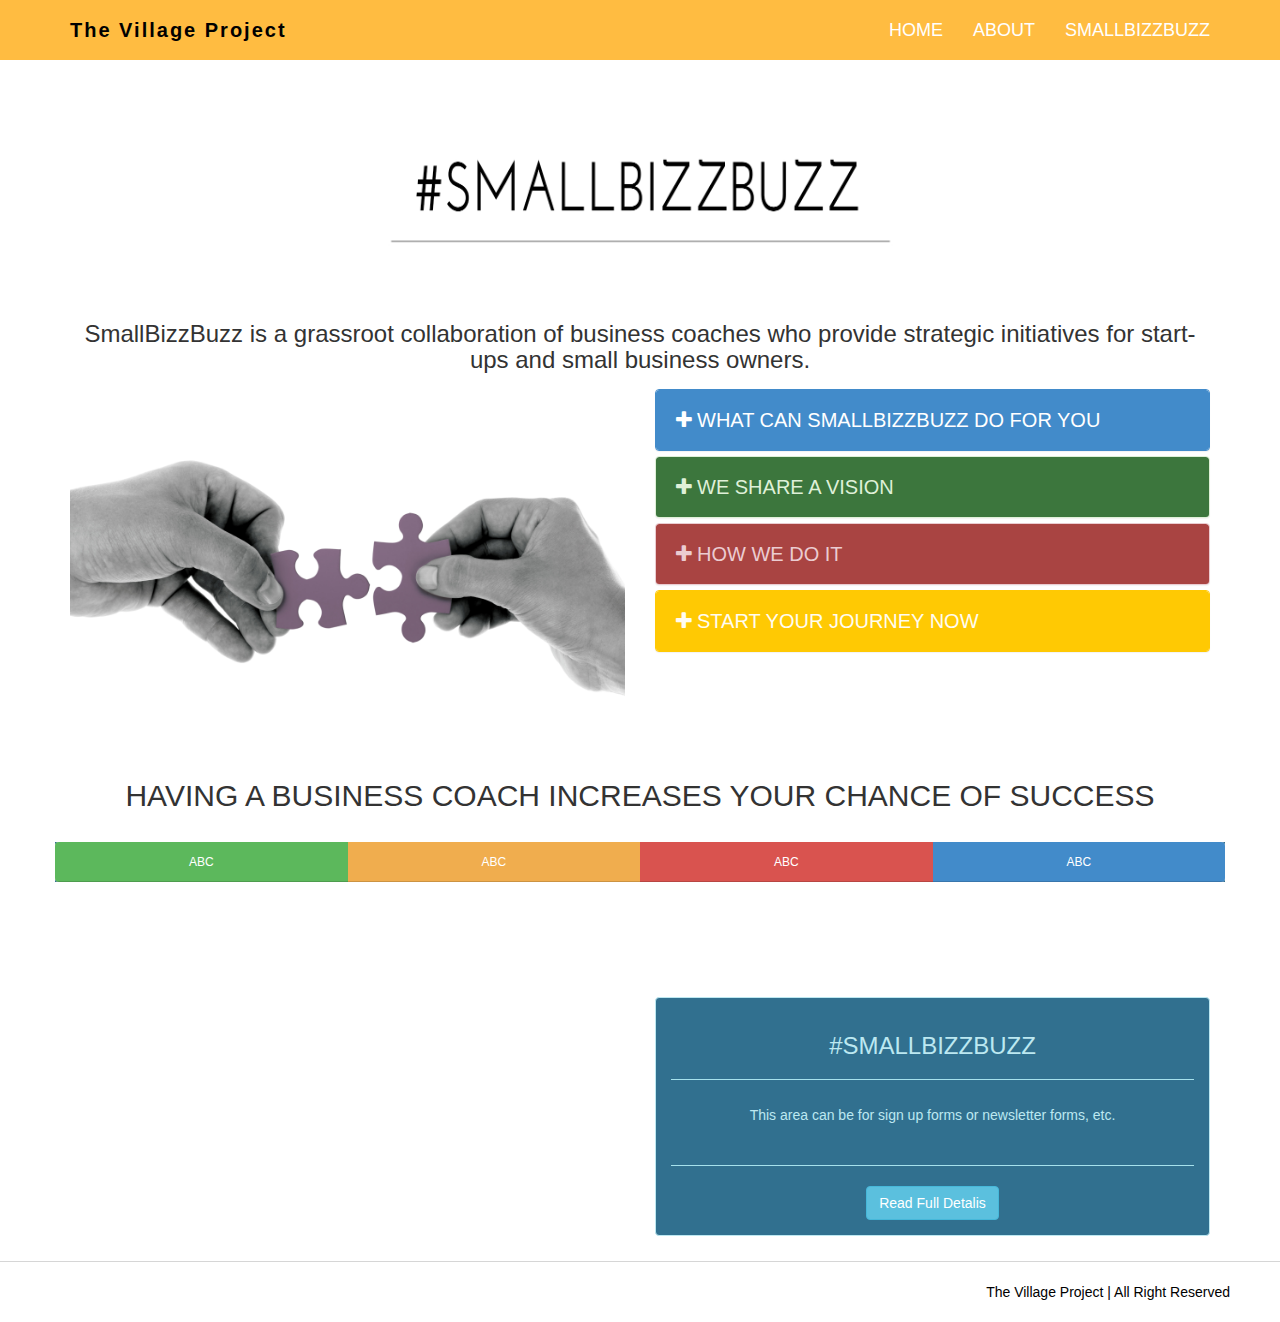
==== smallbizzbuzz.html @ c7dc686a "upload" ====
﻿<!DOCTYPE html>
<!--[if lt IE 7 ]><html class="ie ie6" lang="en"> <![endif]-->
<!--[if IE 7 ]><html class="ie ie7" lang="en"> <![endif]-->
<!--[if IE 8 ]><html class="ie ie8" lang="en"> <![endif]-->
<!--[if (gte IE 9)|!(IE)]><!-->
<html lang="en">
<!--<![endif]-->
<head>
    <meta charset="utf-8">
    <meta name="viewport" content="width=device-width, initial-scale=1, maximum-scale=1">
    <meta name="description" content="">
    <meta name="author" content="">
    <!--[if IE]>
        <meta http-equiv="X-UA-Compatible" content="IE=edge,chrome=1">
        <![endif]-->
    <title>The Village Project</title>
    <!--REQUIRED STYLE SHEETS-->
    <!-- BOOTSTRAP CORE STYLE CSS -->
    <link href="assets/css/bootstrap.css" rel="stylesheet" />
    <!-- FONTAWESOME STYLE CSS -->
    <link href="assets/css/font-awesome.min.css" rel="stylesheet" />
       <!-- CUSTOM STYLE CSS -->
    <link href="assets/css/style.css" rel="stylesheet" />
    <!-- HTML5 shim and Respond.js IE8 support of HTML5 elements and media queries -->
    <!--[if lt IE 9]>
      <script src="https://oss.maxcdn.com/libs/html5shiv/3.7.0/html5shiv.js"></script>
      <script src="https://oss.maxcdn.com/libs/respond.js/1.3.0/respond.min.js"></script>
    <![endif]--></head>
<body>
     <!-- NAV SECTION -->
         <div class="navbar navbar-inverse navbar-fixed-top">

        <div class="container">
            <div class="navbar-header">
                <button type="button" class="navbar-toggle" data-toggle="collapse" data-target=".navbar-collapse">
                    <span class="icon-bar"></span>
                    <span class="icon-bar"></span>
                    <span class="icon-bar"></span>
                </button>
                <a class="navbar-brand" href="index.html">The Village Project</a>
            </div>
            <div class="navbar-collapse collapse">
                <ul class="nav navbar-nav navbar-right">
                    <li><a href="index.html">HOME</a></li>
                    <li><a href="#about">ABOUT</a></li>
                     <li><a href="smallbizzbuzz.html">SMALLBIZZBUZZ</a></li>
                </ul>
            </div>

        </div>
    </div>
     <!--END NAV SECTION -->

    <!--HOME SECTION-->
    <div id="home-sec1">
    <div class="container"  >
        <div class="row text-center">
            <div  class="col-md-12" >
               <!--
                <span class="head-main" >Hello, I M JHON</span>
                <h3 class="head-last col-md-8 col-md-offset-2  col-sm-8 col-sm-offset-2">/ WEB & GRAPHICS DESIGNER /</h3>
				-->

            </div>
        </div>
    </div>

    </div>
     <!--END HOME SECTION-->
      <!--ABOUT SECTION-->
    <section id="about"  >
        <div class="container">
            <div class="row g-pad-bottom ">
               <div class="col-lg-12 col-md-12" align="center">
				   <h3>SmallBizzBuzz is a grassroot collaboration of business coaches who provide strategic initiatives for start-ups and small business owners.</h3>
				</div>
			</div>
               <div class="row g-pad-bottom ">
                  <div class="col-md-6 ">

                 <img src="assets/img/connecting.jpeg" alt="#smallbizzbuzz" class="img-responsive">
            </div>
                 <div class="col-md-6 ">
                    <div class="panel-group" id="accordion">
                    <div class="panel panel-primary">
                        <div class="panel-heading">
                            <h4 class="panel-title panel-title-adjust">
                                <a data-toggle="collapse" data-parent="#accordion" href="#collapseOne">
                                    <i class="fa fa-plus"></i>WHAT CAN SMALLBIZZBUZZ DO FOR YOU
                                </a>
                            </h4>
                        </div>
                        <div id="collapseOne" class="panel-collapse collapse">
                            <div class="panel-body">
                                <h3>Our mission is...</h3>
                                to provide developmental and personalized tools, strategies and actionable advices to aid in the overall performance and success of your business.
                                </div>
                        </div>
                    </div>
                    <div class="panel panel-success">
                        <div class="panel-heading">
                            <h4 class="panel-title panel-title-adjust">
                                <a data-toggle="collapse" data-parent="#accordion" href="#collapseTwo">
                                    <i class="fa fa-plus"></i>WE SHARE A VISION
                                </a>
                            </h4>
                        </div>
                        <div id="collapseTwo" class="panel-collapse collapse">
                            <div class="panel-body">
                                  <h3>SmallBizzBuzz wants to...</h3>
                                extend allegiance, training, support and collaboration with a network of small businesses. Our goal is the same as yours; we want to turn your business vision into success results. 
                            </div>
                        </div>
                    </div>
                    <div class="panel panel-danger">
                        <div class="panel-heading">
                            <h4 class="panel-title panel-title-adjust">
                                <a data-toggle="collapse" data-parent="#accordion" href="#collapseThree">
                                    <i class="fa fa-plus"></i>HOW WE DO IT
                                </a>
                            </h4>
                        </div>
                        <div id="collapseThree" class="panel-collapse collapse">
                            <div class="panel-body">
                                <h3>We have...</h3>
                                created strategies and opportunites to help with Member's success that will keep you ahead of the curve in your disciplanry field. You will have access to fresh and trendy ideas and new technology, and a open exchange of ideas designed to promote learning and feedback for personal and business growth. 
                            </div>
                        </div>
                    </div>
                    <div class="panel panel-default">
                        <div class="panel-heading">
                            <h4 class="panel-title panel-title-adjust">
                                <a data-toggle="collapse" data-parent="#accordion" href="#collapsefour">
                                    <i class="fa fa-plus"></i>START YOUR JOURNEY NOW
                                </a>
                            </h4>
                        </div>
                        <div id="collapsefour" class="panel-collapse collapse">
                            <div class="panel-body">
                                <h3>Membership includes...</h3>
                               <ul>
								   <li>Free initial consultation</li>
								   <li>Unlimited access to tools, strategies and advice</li>
								</ul>
                            </div>
                        </div>
                    </div>

                </div>
                    
                  </div>

          <div class="row text-center g-pad-bottom">

                <div class="col-md-12">
                      <h2>HAVING A BUSINESS COACH INCREASES YOUR CHANCE OF SUCCESS</h2>
                    <br />
                    <div class="alert-info">
                        <div class="progress progress-adjust">
  <div class="progress-bar progress-bar-success" style="width: 25%">
    <div class="skill-div">ABC</div>
    <span class="sr-only">30% Complete (success)</span>
  </div>
  <div class="progress-bar progress-bar-warning" style="width: 25%">
     <div class="skill-div">ABC</div>
    <span class="sr-only">25% Complete (warning)</span>
  </div>
  <div class="progress-bar progress-bar-danger" style="width: 25%">
      <div class="skill-div">ABC</div>
    <span class="sr-only">20% Complete (danger)</span>
  </div>
     <div class="progress-bar progress-bar-primary" style="width: 25%">
      <div class="skill-div">ABC</div>
    <span class="sr-only">15% Complete (danger)</span>
  </div>
</div>
                    </div>


                    </div>


        </div>
        </div>
		</div>
    </section>
    <!--END ABOUT SECTION-->
   <!--PROJECT SECTION-->
    <section id="project" >
        <div class="container">
            <div class="row">
                 <div class="col-md-6" align="center">
                    <img src="assets/img/business.jpeg" class="img-responsive" alt="">
                    </div>
        <div class="col-md-6">
            <div class="alert alert-info text-center">
                          <h3>#SMALLBIZZBUZZ</h3>
                          <hr>
                          <p>
                         This area can be for sign up forms or newsletter forms, etc. 
                        </p>
                          <hr>
                           <a href="#" class="btn btn-info">Read Full Detalis</a>
                        </div>
                    </div>

            </div>

        </div>
    </section>
     <!--END PROJECT SECTION-->
     
    <!--FOOTER SECTION -->
    <div id="footer">
        The Village Project | All Right Reserved

    </div>
    <!-- END FOOTER SECTION -->

    <!-- JAVASCRIPT FILES PLACED AT THE BOTTOM TO REDUCE THE LOADING TIME  -->
    <!-- CORE JQUERY  -->
    <script src="assets/plugins/jquery-1.10.2.js"></script>
    <!-- BOOTSTRAP CORE SCRIPT   -->
    <script src="assets/plugins/bootstrap.min.js"></script>
    <!-- CUSTOM SCRIPTS -->
    <script src="assets/js/custom.js"></script>

</body>
</html>
---- assets/css/style.css ----
﻿
/*=============================================================
    Authour URI: www.binarytheme.com
    License: Commons Attribution 3.0

    http://creativecommons.org/licenses/by/3.0/

    100% To use For Personal And Commercial Use.
    IN EXCHANGE JUST GIVE US CREDITS AND TELL YOUR FRIENDS ABOUT US

    ========================================================  */


/*=======================================
    GENERAL STYLES
==================================================*/

body {
    font-size:14px;


}

h1, h2, h3, h4, h5, h6 {
    font-family:'Open Sans', sans-serif;

}
h4 {
     line-height:30px;
}


.text-center {
    text-align:center;
}


p {
    font-weight:300;
    line-height:30px;
    padding-bottom:15px;
}

section {
    padding-top:100px;
    padding-bottom:5px;
}
.g-pad-bottom {
    padding-bottom:5px;
}

.form-control {
        background-color: rgba(255, 255, 255, 0);
}
/* ===========================================================
   NAVBAR CHANGES
   ============================================================*/
.navbar {
	font-size: 18px;
	-webkit-transition: all 0.6s ease-out;
    -moz-transition: all 0.6s ease-out;
    -o-transition: all 0.6s ease-out;
    -ms-transition: all 0.6s ease-out;
    transition: all 0.6s ease-out;
}

.navbar.scrolled {
    background: rgb(90, 45, 69); //IE
    background: rgba(0, 0, 0, 0.78); //NON-IE
}

.navbar-inverse {
background: #FFBC41;
	backface-opacity; 0.3;
min-height: 60px;
padding-top: 5px;

}

.navbar-inverse .navbar-nav > .active > a {
	background: #ffffff;
}

.navbar-inverse .navbar-brand {
	color: #000;
	font-weight: bold;
	font-size: 20px;
    font-weight:600;
	letter-spacing: 2px;
}
.navbar-inverse :hover .navbar-brand:hover {
	color: #fff;
}
.navbar-inverse .navbar-nav > li > a {
color: #fff;
}
.navbar-inverse {
border-color:transparent;
}
.navbar-inverse .navbar-collapse, .navbar-inverse .navbar-form {
border-color: #000;
}

.navbar-inverse .navbar-nav > li > a:hover, .navbar-inverse .navbar-nav > li > a:focus {
color: #000;
}
.navbar-toggle {
    background-color: black;
}

/*=======================================
    HOME SECTION STYLES
==================================================*/



#home-sec {


background: url(../img/logo.jpg) no-repeat;
background-attachment:inherit;
background-position: center;
-webkit-background-size: contain;
-moz-background-size: contain;
-o-background-size: contain;
background-size:contain;
width: 100%;
display:flex;
height: auto;
 padding-top:300px;
   min-height:500;
    color:#fff;
margin-top: 50px;
	margin-bottom: -100px;
}
#home-sec1 {


background: url(../img/smallbizzbuzz.jpg) no-repeat;
background-attachment:inherit;
background-position: center;
-webkit-background-size: contain;
-moz-background-size: contain;
-o-background-size: contain;
background-size:contain;
width: 100%;
display:flex;
height: auto;
 padding-top:300px;
   min-height:500;
    color:#fff;
margin-top: 50px;
	margin-bottom: -150px;
}

.head-main {
    font-size:80px ;
    font-weight:900;
    padding: 100px;
    text-transform:uppercase;

}

.head-last {
     margin-top:70px;
    font-size:25px ;
    font-weight:900;
    padding:5px 20px 20px 20px;
    padding:5px;
}

/*=======================================
    SKILL BAR STYLES
==================================================*/


.progress-adjust {
    height: 10px;
     margin-bottom: 0px;
}
.skill-div {
    margin-top:10px;
}

.progress {
    min-height:40px;
}

/* ===========================================================
    INTRO /ABOUT
   ============================================================*/
.panel-title-adjust{
font-size: 20px;
padding: 5px;
}

    .panel-title-adjust a:hover {
        text-decoration:none;
    }
.panel-title-adjust i {
        padding-right:5px;
    }
/*=======================================
    TESTIMONIAL STYLES
==================================================*/

#carousel-example {
    margin:20px;

}
.slide-custom {
    min-height:200px;
    padding:20px;
    line-height:30px;
}

.user-img {
border: 2px solid #000;
overflow: hidden;
border-radius: 50%;
display: inline-block;
}

.img-u {
   max-height: 90px;
max-width: 90px;
}

.c-set {
    font-style: italic;
font-size: 20px;
padding: 15px;
}
#testimonial {


background: url(../img/home.jpg) no-repeat 50% 50%;
background-attachment: fixed;
-webkit-background-size: cover;
-moz-background-size: cover;
-o-background-size: cover;
background-size: cover;
width: 100%;
display: block;
height: auto;
   min-height:200px;
    color:#fff;
}
/* ===========================================================
   PRICING STYLE
   ============================================================*/
.plan {
padding: 0 0 15px 0;
margin: 30px 0px;
list-style: none;
text-align: center;
}

.active-plan-price {
    -webkit-transform: scale(1.1);
-moz-transform: scale(1.1);
-ms-transform: scale(1.1);
-o-transform: scale(1.1);
transform: scale(1.1);
}
.plan li {
padding: 15px 0px;
font-size: 16px;
border-bottom: 1px dotted #e1e1e1;
}

.round-body {
display: table;
width: 135px;
height: 135px;
margin: 0 auto 14px auto;
border: 3px solid #000;
border-radius: 100%;
}
.price-main {
display: table-cell;
font-size: 28px;
font-weight: bold;
text-transform: uppercase;
vertical-align: middle;
}
.price-Unit {
display: block;
}

small {
    font-size:10px!important;
    font-weight:normal;
}
/*=======================================
    Contact STYLES
==================================================*/
.qry {
    background-color: #F3F3F3;
}
.cnt {
width: 100%;
min-height: 350px;
border: 1px solid #e1e1e1;
}
.add {
    color:#000;
    font-size:25px;
    font-weight:900;
    padding:20px 10px 20px 5px;
}
/*=======================================
    FOOTER STYLES
==================================================*/


#footer {
background-color: #FFFFFF;
color: #000;
padding: 20px 50px 20px 50px;
text-align: right;
border-top: 1px solid #d6d6d6;
}


/*=======================================
    MEDIA QUERIES

    ==================================================*/

@media all and (max-width:640px) and (min-width:381px) {
    .head-main {
        font-size:28px ;
    }
}
@media all and (max-width:381px) and (min-width:200px) {
    .head-main {
        font-size:28px ;
    }
}
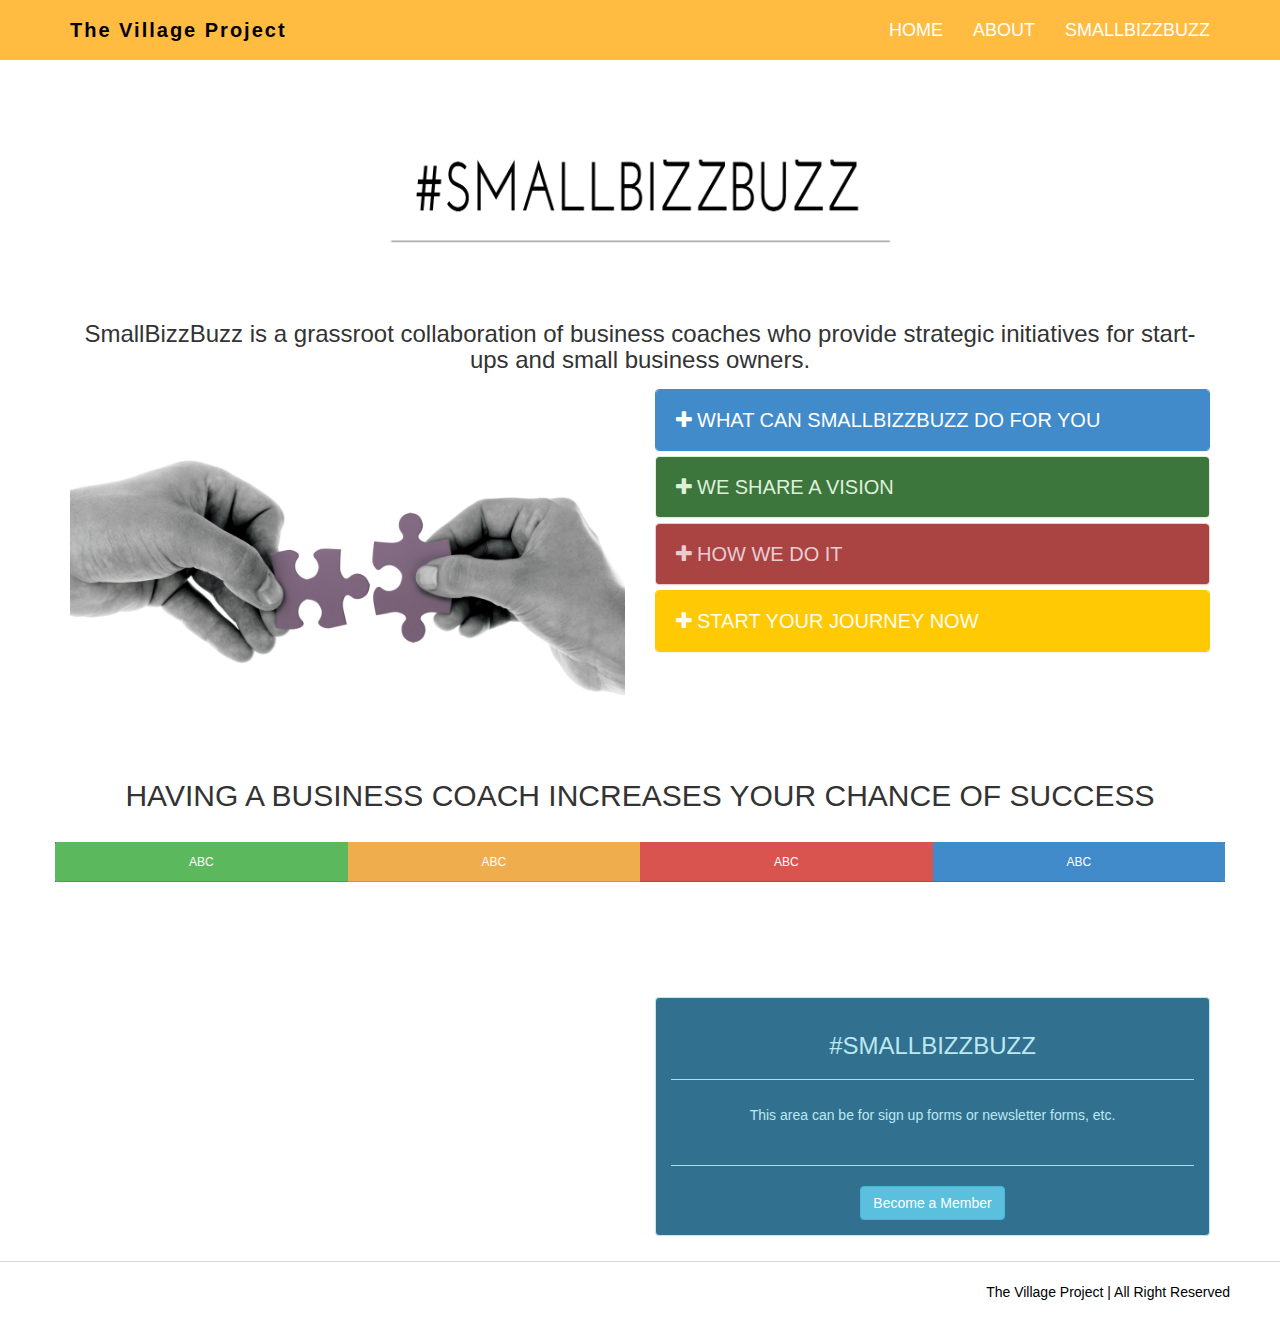
==== commit d05a607f: "button info" ====
--- a/smallbizzbuzz.html
+++ b/smallbizzbuzz.html
@@ -108,7 +108,7 @@
                         <div id="collapseTwo" class="panel-collapse collapse">
                             <div class="panel-body">
                                   <h3>SmallBizzBuzz wants to...</h3>
-                                extend allegiance, training, support and collaboration with a network of small businesses. Our goal is the same as yours; we want to turn your business vision into success results. 
+                                extend allegiance, training, support and collaboration with a network of small businesses. Our goal is the same as yours; we want to turn your business vision into success results.
                             </div>
                         </div>
                     </div>
@@ -123,7 +123,7 @@
                         <div id="collapseThree" class="panel-collapse collapse">
                             <div class="panel-body">
                                 <h3>We have...</h3>
-                                created strategies and opportunites to help with Member's success that will keep you ahead of the curve in your disciplanry field. You will have access to fresh and trendy ideas and new technology, and a open exchange of ideas designed to promote learning and feedback for personal and business growth. 
+                                created strategies and opportunites to help with Member's success that will keep you ahead of the curve in your disciplanry field. You will have access to fresh and trendy ideas and new technology, and a open exchange of ideas designed to promote learning and feedback for personal and business growth.
                             </div>
                         </div>
                     </div>
@@ -147,7 +147,7 @@
                     </div>
 
                 </div>
-                    
+
                   </div>
 
           <div class="row text-center g-pad-bottom">
@@ -197,10 +197,10 @@
                           <h3>#SMALLBIZZBUZZ</h3>
                           <hr>
                           <p>
-                         This area can be for sign up forms or newsletter forms, etc. 
+                         This area can be for sign up forms or newsletter forms, etc.
                         </p>
                           <hr>
-                           <a href="#" class="btn btn-info">Read Full Detalis</a>
+                           <a href="#" class="btn btn-info">Become a Member</a>
                         </div>
                     </div>
 
@@ -209,7 +209,7 @@
         </div>
     </section>
      <!--END PROJECT SECTION-->
-     
+
     <!--FOOTER SECTION -->
     <div id="footer">
         The Village Project | All Right Reserved
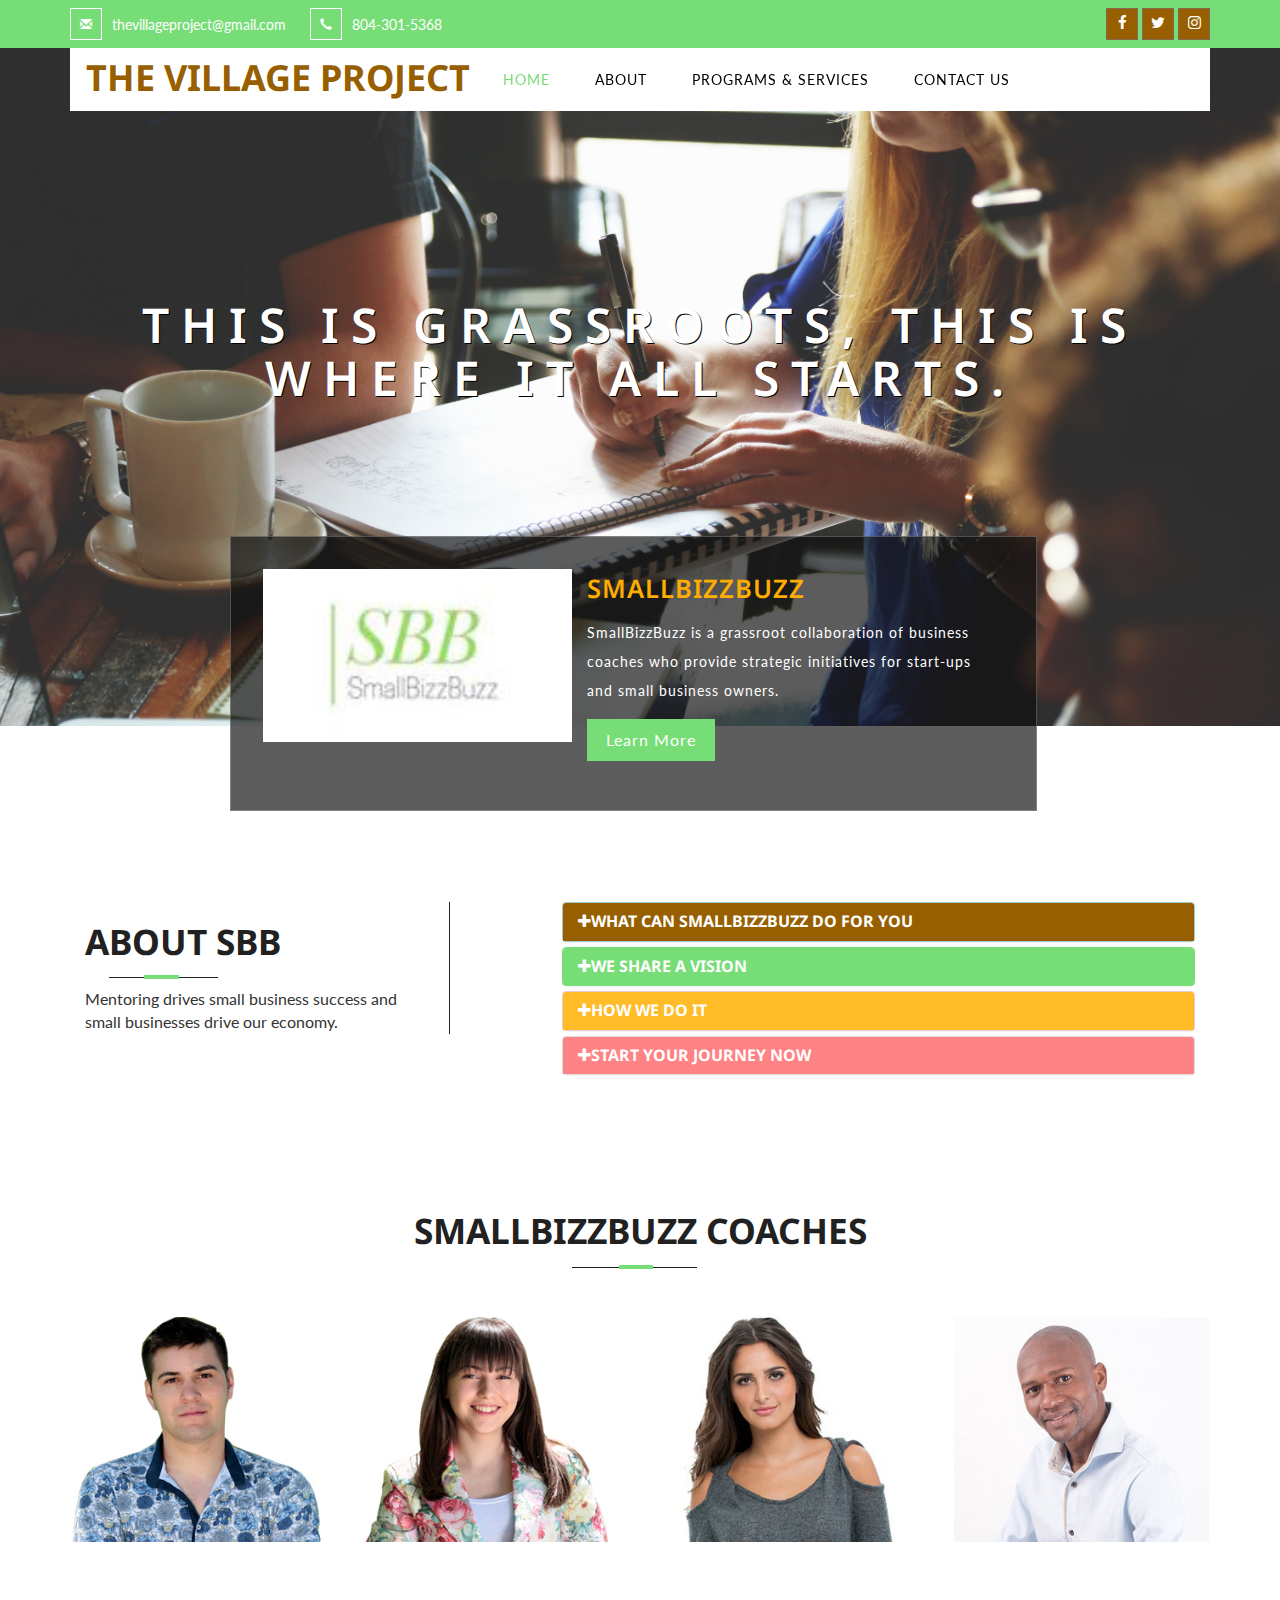
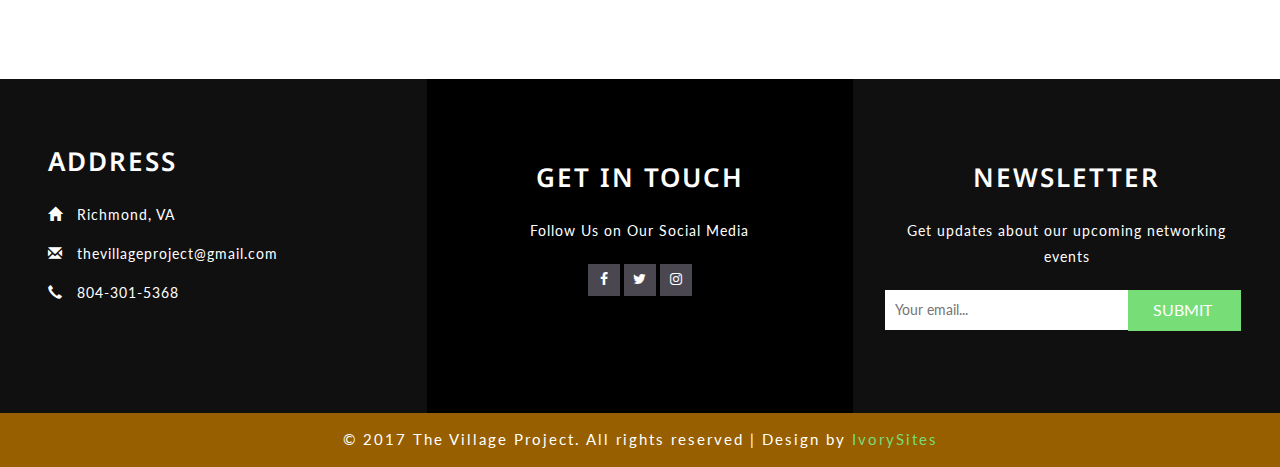
==== commit 03e24de8: "upload new files" ====
--- a/smallbizzbuzz.html
+++ b/smallbizzbuzz.html
@@ -1,87 +1,132 @@
-﻿<!DOCTYPE html>
-<!--[if lt IE 7 ]><html class="ie ie6" lang="en"> <![endif]-->
-<!--[if IE 7 ]><html class="ie ie7" lang="en"> <![endif]-->
-<!--[if IE 8 ]><html class="ie ie8" lang="en"> <![endif]-->
-<!--[if (gte IE 9)|!(IE)]><!-->
-<html lang="en">
-<!--<![endif]-->
+<!--
+Author: W3layouts
+Author URL: http://w3layouts.com
+License: Creative Commons Attribution 3.0 Unported
+License URL: http://creativecommons.org/licenses/by/3.0/
+-->
+<!DOCTYPE html>
+<html lang="zxx">
+
 <head>
-    <meta charset="utf-8">
-    <meta name="viewport" content="width=device-width, initial-scale=1, maximum-scale=1">
-    <meta name="description" content="">
-    <meta name="author" content="">
-    <!--[if IE]>
-        <meta http-equiv="X-UA-Compatible" content="IE=edge,chrome=1">
-        <![endif]-->
-    <title>The Village Project</title>
-    <!--REQUIRED STYLE SHEETS-->
-    <!-- BOOTSTRAP CORE STYLE CSS -->
-    <link href="assets/css/bootstrap.css" rel="stylesheet" />
-    <!-- FONTAWESOME STYLE CSS -->
-    <link href="assets/css/font-awesome.min.css" rel="stylesheet" />
-       <!-- CUSTOM STYLE CSS -->
-    <link href="assets/css/style.css" rel="stylesheet" />
-    <!-- HTML5 shim and Respond.js IE8 support of HTML5 elements and media queries -->
-    <!--[if lt IE 9]>
-      <script src="https://oss.maxcdn.com/libs/html5shiv/3.7.0/html5shiv.js"></script>
-      <script src="https://oss.maxcdn.com/libs/respond.js/1.3.0/respond.min.js"></script>
-    <![endif]--></head>
+<title>SmallBizzBuzz</title>
+<!-- for-mobile-apps -->
+<meta name="viewport" content="width=device-width, initial-scale=1">
+<meta http-equiv="Content-Type" content="text/html; charset=utf-8" />
+<meta name="keywords" content="The Village Project SmallBizzBuzz Small Bizz Buzz" />
+<script type="application/x-javascript"> addEventListener("load", function() { setTimeout(hideURLbar, 0); }, false);
+		function hideURLbar(){ window.scrollTo(0,1); } </script>
+<!-- //for-mobile-apps -->
+<link href="css/bootstrap.css" rel="stylesheet" type="text/css" media="all" />
+<link href="css/lsb.css" rel="stylesheet" type="text/css">
+<link href="css/style.css" rel="stylesheet" type="text/css" media="all" />
+<link href="css/font-awesome.css" rel="stylesheet"> 
+<link href="//fonts.googleapis.com/css?family=Noto+Sans:400,400i,700,700i" rel="stylesheet">
+<link href="//fonts.googleapis.com/css?family=Lato:400,100,100italic,300,300italic,400italic,700,700italic,900,900italic" rel="stylesheet" type="text/css">
+
+
+</head>
 <body>
-     <!-- NAV SECTION -->
-         <div class="navbar navbar-inverse navbar-fixed-top">
-
-        <div class="container">
-            <div class="navbar-header">
-                <button type="button" class="navbar-toggle" data-toggle="collapse" data-target=".navbar-collapse">
-                    <span class="icon-bar"></span>
-                    <span class="icon-bar"></span>
-                    <span class="icon-bar"></span>
-                </button>
-                <a class="navbar-brand" href="index.html">The Village Project</a>
-            </div>
-            <div class="navbar-collapse collapse">
-                <ul class="nav navbar-nav navbar-right">
-                    <li><a href="index.html">HOME</a></li>
-                    <li><a href="#about">ABOUT</a></li>
-                     <li><a href="smallbizzbuzz.html">SMALLBIZZBUZZ</a></li>
-                </ul>
-            </div>
-
-        </div>
-    </div>
-     <!--END NAV SECTION -->
-
-    <!--HOME SECTION-->
-    <div id="home-sec1">
-    <div class="container"  >
-        <div class="row text-center">
-            <div  class="col-md-12" >
-               <!--
-                <span class="head-main" >Hello, I M JHON</span>
-                <h3 class="head-last col-md-8 col-md-offset-2  col-sm-8 col-sm-offset-2">/ WEB & GRAPHICS DESIGNER /</h3>
-				-->
-
-            </div>
-        </div>
-    </div>
-
-    </div>
-     <!--END HOME SECTION-->
-      <!--ABOUT SECTION-->
-    <section id="about"  >
-        <div class="container">
-            <div class="row g-pad-bottom ">
-               <div class="col-lg-12 col-md-12" align="center">
-				   <h3>SmallBizzBuzz is a grassroot collaboration of business coaches who provide strategic initiatives for start-ups and small business owners.</h3>
-				</div>
-			</div>
-               <div class="row g-pad-bottom ">
-                  <div class="col-md-6 ">
-
-                 <img src="assets/img/connecting.jpeg" alt="#smallbizzbuzz" class="img-responsive">
-            </div>
-                 <div class="col-md-6 ">
-                    <div class="panel-group" id="accordion">
+<!-- header -->
+<div class="header-w3l-agile">
+	<div class="container">
+		<div class="header_left">
+			<ul>
+				<li><a href="mailto:woodymonet@gmail.com"><span class="glyphicon glyphicon-envelope" aria-hidden="true"></span>thevillageproject@gmail.com</a></li>
+				<li><span class="glyphicon glyphicon-earphone" aria-hidden="true"></span>804-301-5368</li>
+			</ul>
+		</div>
+		<div class="header_right">
+		      <div class="w3ls-social-icons">
+					<a class="facebook" href="#"><i class="fa fa-facebook"></i></a>
+					<a class="twitter" href="https://twitter.com/TheVillagePJ"><i class="fa fa-twitter"></i></a>
+					<a class="tumblr" href="#"><i class="fa fa-instagram"></i></a>
+				</div>
+
+		</div>
+		<div class="clearfix"></div>
+	</div>
+</div>
+<!-- //header -->
+<!-- banner -->
+<div class="banner-w3ls2">
+	<div class="container">
+		<div class="header-nav">
+			<nav class="navbar navbar-default">
+					<div class="navbar-header">
+						<button type="button" class="navbar-toggle" data-toggle="collapse" data-target="#bs-example-navbar-collapse-1">
+							<span class="sr-only">Toggle navigation</span>
+							<span class="icon-bar"></span>
+							<span class="icon-bar"></span>
+							<span class="icon-bar"></span>
+						</button>
+						<h1>The Village Project</p></h1>
+					</div>
+					<!-- navbar-header -->
+					<div class="collapse navbar-collapse" id="bs-example-navbar-collapse-1">
+						<ul class="nav navbar-nav navbar-right">
+							<li><a href="index.html" class="hvr-underline-from-center active">Home</a></li>
+							<li><a href="#about" class="hvr-underline-from-center scroll">About</a></li>
+							<li><a href="smallbizzbuzz.html" class="hvr-underline-from-center scroll">Programs & Services</a></li>
+							<li><a href="index.html#contact" class="hvr-underline-from-center scroll">Contact Us</a></li>
+						</ul>
+					</div>
+					<div class="clearfix"> </div>	
+				</nav>
+
+		</div>
+		<div class="clearfix"></div>
+		<h2 class="wthree-title">This is grassroots, This is where it all starts.</h2>
+		<div class="banner-info">
+			<div  id="top" class="callbacks_container">
+					<li>
+						<div class="col-md-5 ban-left">
+							<img class="img-responsive" src="images/SBBlogo.jpg" alt="smallbizzbuzz"/>
+						</div>
+						<div class="col-md-7 ban-right">
+							<h3>SMALLBIZZBUZZ</h3>
+							<p>SmallBizzBuzz is a grassroot collaboration of business coaches who provide strategic initiatives for start-ups and small business owners.</p>
+							<a href="#" data-toggle="modal" data-target="#myModal" >Learn More</a>
+						</div>
+						<div class="clearfix"></div>
+					</li>
+			</div>
+		</div>
+	</div>
+</div>
+<!-- //banner -->
+<!-- bootstrap-pop-up -->
+	<div class="modal video-modal fade" id="myModal" tabindex="-1" role="dialog" aria-labelledby="myModal">
+		<div class="modal-dialog" role="document">
+			<div class="modal-content">
+				<div class="modal-header">
+					
+					<button type="button" class="close" data-dismiss="modal" aria-label="Close"><span aria-hidden="true">&times;</span></button>						
+				</div>
+				<section>
+					<div class="modal-body">
+					       <h3 class="agileinfo_sign">SmallBizzBuzz</h3>	
+						<img src="images/bizzstatistics.jpg" alt=" " class="img-responsive" />
+						</div>
+				</section>
+			</div>
+		</div>
+	</div>
+<!-- //bootstrap-pop-up -->
+											
+
+<!-- about -->
+<div class="about" id="about">
+		<div class="container">
+			<div class="col-md-4 agileits_about_left">
+				<div class="title-agileits1">
+                    <h3>About SBB</h3> 
+					<p>Mentoring drives small business success and small businesses drive our economy.</p>
+			   </div>
+				
+			</div>
+			
+			<div class="col-md-8 agileits_about_right">
+				<div class="panel-group" id="accordion">
                     <div class="panel panel-primary">
                         <div class="panel-heading">
                             <h4 class="panel-title panel-title-adjust">
@@ -108,7 +153,7 @@
                         <div id="collapseTwo" class="panel-collapse collapse">
                             <div class="panel-body">
                                   <h3>SmallBizzBuzz wants to...</h3>
-                                extend allegiance, training, support and collaboration with a network of small businesses. Our goal is the same as yours; we want to turn your business vision into success results.
+                                extend allegiance, training, support and collaboration with a network of small businesses. Our goal is the same as yours; we want to turn your business vision into success results. 
                             </div>
                         </div>
                     </div>
@@ -123,7 +168,7 @@
                         <div id="collapseThree" class="panel-collapse collapse">
                             <div class="panel-body">
                                 <h3>We have...</h3>
-                                created strategies and opportunites to help with Member's success that will keep you ahead of the curve in your disciplanry field. You will have access to fresh and trendy ideas and new technology, and a open exchange of ideas designed to promote learning and feedback for personal and business growth.
+                                created strategies and opportunites to help with Member's success that will keep you ahead of the curve in your disciplanry field. You will have access to fresh and trendy ideas and new technology, and a open exchange of ideas designed to promote learning and feedback for personal and business growth. 
                             </div>
                         </div>
                     </div>
@@ -148,82 +193,640 @@
 
                 </div>
 
-                  </div>
-
-          <div class="row text-center g-pad-bottom">
-
-                <div class="col-md-12">
-                      <h2>HAVING A BUSINESS COACH INCREASES YOUR CHANCE OF SUCCESS</h2>
-                    <br />
-                    <div class="alert-info">
-                        <div class="progress progress-adjust">
-  <div class="progress-bar progress-bar-success" style="width: 25%">
-    <div class="skill-div">ABC</div>
-    <span class="sr-only">30% Complete (success)</span>
-  </div>
-  <div class="progress-bar progress-bar-warning" style="width: 25%">
-     <div class="skill-div">ABC</div>
-    <span class="sr-only">25% Complete (warning)</span>
-  </div>
-  <div class="progress-bar progress-bar-danger" style="width: 25%">
-      <div class="skill-div">ABC</div>
-    <span class="sr-only">20% Complete (danger)</span>
-  </div>
-     <div class="progress-bar progress-bar-primary" style="width: 25%">
-      <div class="skill-div">ABC</div>
-    <span class="sr-only">15% Complete (danger)</span>
-  </div>
+            </div>
+			</div>
+			<div class="clearfix"> </div>
+		</div>
+
+
+<!-- //about -->
+<!-- content -->
+<div class="content-counter">
+	<div class="container">
+		<div class="title-agileits">
+                    <h3>SmallBizzBuzz Coaches</h3> 
+			   </div>
+			<div class="agileits_w3layouts">
+				<div class="col-md-3 team-grids wow fadeInUp animated" data-wow-delay=".5s">
+					<h5>Monet<span>Woody</span></h5>
+					<p>Business Coach</p>
+					<div class="social-bnr-agileits about-agile">
+						<ul>
+							<li><a href="#"><i class="fa fa-facebook" aria-hidden="true"></i></a></li>
+							<li><a href="#"><i class="fa fa-twitter" aria-hidden="true"></i></a></li>
+							<li><a href="#"><i class="fa fa-google-plus" aria-hidden="true"></i></a></li>
+							<li><a href="#"><i class="fa fa-linkedin" aria-hidden="true"></i></a></li>					
+						</ul>
+					</div>
+					<div class="team-img">
+						<img src="images/t1.jpg" alt="">
+					</div>
+				</div>
+				<div class="col-md-3 team-grids team-mdl wow fadeInUp animated" data-wow-delay=".5s">
+					<h5>Ivory<span>Martin</span></h5>
+					<p>Web Developer</p>
+					<div class="social-bnr-agileits about-agile">
+						<ul>
+							<li><a href="#"><i class="fa fa-facebook" aria-hidden="true"></i></a></li>
+							<li><a href="#"><i class="fa fa-twitter" aria-hidden="true"></i></a></li>
+							<li><a href="#"><i class="fa fa-google-plus" aria-hidden="true"></i></a></li>
+							<li><a href="#"><i class="fa fa-linkedin" aria-hidden="true"></i></a></li>					
+						</ul>
+					</div>
+					<div class="team-img">
+						<img src="images/t2.jpg" alt="">
+					</div>
+				</div>
+				<div class="col-md-3 team-grids team-mdl1 wow fadeInUp animated" data-wow-delay=".5s">
+					<h5>Tonya<span>LastName</span></h5>
+					<p>Financial Advisor</p>
+					<div class="social-bnr-agileits about-agile">
+						<ul>
+							<li><a href="#"><i class="fa fa-facebook" aria-hidden="true"></i></a></li>
+							<li><a href="#"><i class="fa fa-twitter" aria-hidden="true"></i></a></li>
+							<li><a href="#"><i class="fa fa-google-plus" aria-hidden="true"></i></a></li>
+							<li><a href="#"><i class="fa fa-linkedin" aria-hidden="true"></i></a></li>					
+						</ul>
+					</div>
+					<div class="team-img">
+						<img src="images/t3.jpg" alt="">
+					</div>
+				</div>
+				<div class="col-md-3 team-grids wow fadeInUp animated" data-wow-delay=".5s">
+					<h5>John<span>Doe</span></h5>
+				    <p>Videographer</p>
+					<div class="social-bnr-agileits about-agile">
+						<ul>
+							<li><a href="#"><i class="fa fa-facebook" aria-hidden="true"></i></a></li>
+							<li><a href="#"><i class="fa fa-twitter" aria-hidden="true"></i></a></li>
+							<li><a href="#"><i class="fa fa-google-plus" aria-hidden="true"></i></a></li>
+							<li><a href="#"><i class="fa fa-linkedin" aria-hidden="true"></i></a></li>					
+						</ul>
+					</div>
+					<div class="team-img">
+						<img src="images/t4.jpg" alt="">
+					</div>
+				</div>
+				<div class="clearfix"> </div>
+			</div>
+	</div>
 </div>
+<!-- //content -->
+	<!--team 
+	<div class="team" id="team">
+		<div class="container">
+			<div class="title-agileits">
+                    <h3>Studies</h3> 
+			   </div>
+			
+				<div class="clearfix"> </div>
+			</div>
+		</div>
+	</div>	
+	<!--//team-->	
+
+<!-- content 
+<div id="programs" class="process-agileits">
+	<div class="container">
+			<div class="title-agileits">
+                 <h3 class="w3l-agile">#SMALLBIZZBUZZ</h3> 
+			</div>
+		<div class="process_grids">
+			<div class="col-md-6 process_left">
+				<div class="port-2 effect-1">
+                	<div class="image-box">
+                    	<img class="img-responsive" src="images/bizz.jpg" alt="Image-1">
                     </div>
-
-
+                    <div class="text-desc">
+                        <p>Stay Connected For SmallBizzBuzz events in your area.</p>
                     </div>
-
-
-        </div>
-        </div>
-		</div>
-    </section>
-    <!--END ABOUT SECTION-->
-   <!--PROJECT SECTION-->
-    <section id="project" >
-        <div class="container">
-            <div class="row">
-                 <div class="col-md-6" align="center">
-                    <img src="assets/img/business.jpeg" class="img-responsive" alt="">
-                    </div>
-        <div class="col-md-6">
-            <div class="alert alert-info text-center">
-                          <h3>#SMALLBIZZBUZZ</h3>
-                          <hr>
-                          <p>
-                         This area can be for sign up forms or newsletter forms, etc.
-                        </p>
-                          <hr>
-                           <a href="#" class="btn btn-info">Become a Member</a>
-                        </div>
-                    </div>
-
-            </div>
-
-        </div>
-    </section>
-     <!--END PROJECT SECTION-->
-
-    <!--FOOTER SECTION -->
-    <div id="footer">
-        The Village Project | All Right Reserved
-
-    </div>
-    <!-- END FOOTER SECTION -->
-
-    <!-- JAVASCRIPT FILES PLACED AT THE BOTTOM TO REDUCE THE LOADING TIME  -->
-    <!-- CORE JQUERY  -->
-    <script src="assets/plugins/jquery-1.10.2.js"></script>
-    <!-- BOOTSTRAP CORE SCRIPT   -->
-    <script src="assets/plugins/bootstrap.min.js"></script>
-    <!-- CUSTOM SCRIPTS -->
-    <script src="assets/js/custom.js"></script>
-
+                </div>
+			</div>
+				<div class="col-md-6 process-one">
+							<p>As a small business owner, there is a desire for independence and a strong sense of self-confidence. However, one may be inclined to take on all of the complexities, obstacles and challenges that can prevent a business from succeeding.</p>
+							<a href="smallbizzbuzz.html" class="donate">Learn More</a>
+					
+					</div>
+					<div class="clearfix"></div>
+				</div>
+			<div class="modal fade" id="myModal5" tabindex="-1" role="dialog" >
+							<div class="modal-dialog">
+							<!-- Modal content
+								<div class="modal-content">
+									<div class="modal-header">
+										<button type="button" class="close" data-dismiss="modal">&times;</button>
+											<h4>Donate Now</h4>
+										<div class="donate_form_w3l">
+										     <h5>How much would you like to donate?</h5>
+												  <form action="#" method="post">
+										        <ul class="infor">
+														<li><label><input type="radio" name="dollar" value="$10" checked=""> $10.00</label></li>
+														<li><label><input type="radio" name="dollar" value="$15"> $20.00  </label></li>
+														<li><label><input type="radio" name="dollar" value="$20"> $40.00 </label></li>
+														<li><label><input type="radio" name="dollar" value="$25"> $50.00 </label></li>
+														
+													</ul>
+													  <div class="col-md-6 form-one">
+														<p>User Name </p>
+														<input type="text" name="Name" required="">
+														<p>User Email </p>
+														<input type="text" name="Email" required="">
+													  </div>
+													   <div class="col-md-6 form-one two">
+														<p>User Phone </p>
+														<input type="text" name="Phone" required="">
+														<p>User Password</p>
+														<input type="password" name="Password" placeholder="" required="">	
+														 </div>
+														  <div class="col-md-6 form-one">
+																<p>Address</p>
+																<textarea name="Message" placeholder="" required></textarea>
+															</div>
+															 <div class="col-md-6 form-one two">
+																<p>Additional Note</p>
+																<textarea name="Message" placeholder="" required></textarea>
+															</div>
+														 <div class="clearfix"></div>
+													
+														
+														<input type="submit" value="Donate">	
+											 </form>
+										</div>
+									</div>
+								</div>
+							</div>
+				       </div>
+		</div>
+	</div>
+<!-- //process -->
+<!-- gallery 
+	<div class="gallery" id="gallery">
+		<div class="container">
+		<div class="title-agileits">
+                <h3>Donations</h3> 
+			</div>
+			<div class="agileinfo_gallery_grids">
+				<div class="col-md-4 w3_tabs_grid">
+					<div class="grid">
+						<a href="images/g1.jpg" class="lsb-preview" data-lsb-group="header">
+							<figure class="effect-winston">
+								<img src="images/g1.jpg" class="img-responsive" alt=" " />
+								<figcaption>
+									<p>
+										<span class="glyphicon glyphicon-star-empty" aria-hidden="true"></span>
+										<span class="glyphicon glyphicon-heart" aria-hidden="true"></span>
+										<span class="glyphicon glyphicon-eye-open" aria-hidden="true"></span>
+									</p>
+								</figcaption>			
+							</figure>
+						</a>
+					</div>
+				</div>
+				<div class="col-md-4 w3_tabs_grid">
+					<div class="grid">
+						<a href="images/g2.jpg" class="lsb-preview" data-lsb-group="header">
+							<figure class="effect-winston">
+								<img src="images/g2.jpg" class="img-responsive" alt=" " />
+								<figcaption>
+									<p>
+										<span class="glyphicon glyphicon-star-empty" aria-hidden="true"></span>
+										<span class="glyphicon glyphicon-heart" aria-hidden="true"></span>
+										<span class="glyphicon glyphicon-eye-open" aria-hidden="true"></span>
+									</p>
+								</figcaption>			
+							</figure>
+						</a>
+					</div>
+				</div>
+				<div class="col-md-4 w3_tabs_grid">
+					<div class="grid">
+						<a href="images/g3.jpg" class="lsb-preview" data-lsb-group="header">
+							<figure class="effect-winston">
+								<img src="images/g3.jpg" class="img-responsive" alt=" " />
+								<figcaption>
+									<p>
+										<span class="glyphicon glyphicon-star-empty" aria-hidden="true"></span>
+										<span class="glyphicon glyphicon-heart" aria-hidden="true"></span>
+										<span class="glyphicon glyphicon-eye-open" aria-hidden="true"></span>
+									</p>
+								</figcaption>			
+							</figure>
+						</a>
+					</div>
+				</div>
+				<div class="col-md-4 w3_tabs_grid w3_tabs_grid_sub">
+					<div class="grid">
+						<a href="images/g4.jpg" class="lsb-preview" data-lsb-group="header">
+							<figure class="effect-winston">
+								<img src="images/g4.jpg" class="img-responsive" alt=" " />
+								<figcaption>
+									<p>
+										<span class="glyphicon glyphicon-star-empty" aria-hidden="true"></span>
+										<span class="glyphicon glyphicon-heart" aria-hidden="true"></span>
+										<span class="glyphicon glyphicon-eye-open" aria-hidden="true"></span>
+									</p>
+								</figcaption>			
+							</figure>
+						</a>
+					</div>
+				</div>
+				<div class="col-md-4 w3_tabs_grid w3_tabs_grid_sub">
+					<div class="grid">
+						<a href="images/g5.jpg" class="lsb-preview" data-lsb-group="header">
+							<figure class="effect-winston">
+								<img src="images/g5.jpg" class="img-responsive" alt=" " />
+								<figcaption>
+									<p>
+										<span class="glyphicon glyphicon-star-empty" aria-hidden="true"></span>
+										<span class="glyphicon glyphicon-heart" aria-hidden="true"></span>
+										<span class="glyphicon glyphicon-eye-open" aria-hidden="true"></span>
+									</p>
+								</figcaption>			
+							</figure>
+						</a>
+					</div>
+				</div>
+				<div class="col-md-4 w3_tabs_grid w3_tabs_grid_sub">
+					<div class="grid">
+						<a href="images/g6.jpg" class="lsb-preview" data-lsb-group="header">
+							<figure class="effect-winston">
+								<img src="images/g6.jpg" class="img-responsive" alt=" " />
+								<figcaption>
+									<p>
+										<span class="glyphicon glyphicon-star-empty" aria-hidden="true"></span>
+										<span class="glyphicon glyphicon-heart" aria-hidden="true"></span>
+										<span class="glyphicon glyphicon-eye-open" aria-hidden="true"></span>
+									</p>
+								</figcaption>			
+							</figure>
+						</a>
+					</div>
+				</div>
+				<div class="col-md-4 w3_tabs_grid">
+					<div class="grid">
+						<a href="images/g8.jpg" class="lsb-preview" data-lsb-group="header">
+							<figure class="effect-winston">
+								<img src="images/g8.jpg" class="img-responsive" alt=" " />
+								<figcaption>
+									<p>
+										<span class="glyphicon glyphicon-star-empty" aria-hidden="true"></span>
+										<span class="glyphicon glyphicon-heart" aria-hidden="true"></span>
+										<span class="glyphicon glyphicon-eye-open" aria-hidden="true"></span>
+									</p>
+								</figcaption>			
+							</figure>
+						</a>
+					</div>
+				</div>
+				<div class="col-md-4 w3_tabs_grid">
+					<div class="grid">
+						<a href="images/g9.jpg" class="lsb-preview" data-lsb-group="header">
+							<figure class="effect-winston">
+								<img src="images/g9.jpg" class="img-responsive" alt=" " />
+								<figcaption>
+									<p>
+										<span class="glyphicon glyphicon-star-empty" aria-hidden="true"></span>
+										<span class="glyphicon glyphicon-heart" aria-hidden="true"></span>
+										<span class="glyphicon glyphicon-eye-open" aria-hidden="true"></span>
+									</p>
+								</figcaption>			
+							</figure>
+						</a>
+					</div>
+				</div>
+				<div class="col-md-4 w3_tabs_grid">
+					<div class="grid">
+						<a href="images/g2.jpg" class="lsb-preview" data-lsb-group="header">
+							<figure class="effect-winston">
+								<img src="images/g2.jpg" class="img-responsive" alt=" " />
+								<figcaption>
+									<p>
+										<span class="glyphicon glyphicon-star-empty" aria-hidden="true"></span>
+										<span class="glyphicon glyphicon-heart" aria-hidden="true"></span>
+										<span class="glyphicon glyphicon-eye-open" aria-hidden="true"></span>
+									</p>
+								</figcaption>			
+							</figure>
+						</a>
+					</div>
+				</div>
+				<div class="clearfix"> </div>
+			</div>
+			
+		</div>
+	</div>
+<!-- //gallery -->
+<!-- news 
+	<div class="news" id="news">
+		<div class="container">
+			<div class="title-agileits">
+                <h3>Our News</h3> 
+			</div>
+			<div class="agileits_w3layouts">
+			<div class="w3_agile_services_grids">
+				<div class="col-md-4 w3_agileits_events_grid">
+					<div class="wthree_events_grid">
+						<div class="wthree_events_grid1">
+							<img src="images/g1.jpg" alt=" " class="img-responsive" />
+							<div class="agileits_event_grid_date">
+								<p><span>03</span> November 2016</p>
+							</div>
+						</div>
+						<div class="agileinfo_events_grid1">
+							<h5><a href="#" data-toggle="modal" data-target="#myModal">ADOPT A CHILD</a></h5>
+							<p>Lorem ipsump accusamus et iusto odio dignissimos ducimus qui blanditiis 
+								praesentium</p>
+						</div>
+					</div>
+				</div>
+				<div class="col-md-4 w3_agileits_events_grid">
+					<div class="wthree_events_grid">
+						<div class="wthree_events_grid1">
+							<img src="images/g3.jpg" alt=" " class="img-responsive" />
+							<div class="agileits_event_grid_date">
+								<p><span>05</span> November 2016</p>
+							</div>
+						</div>
+						<div class="agileinfo_events_grid1">
+							<h5><a href="#" data-toggle="modal" data-target="#myModal">CHILDREN IN CARE</a></h5>
+							<p>Lorem ipsump accusamus et iusto odio dignissimos ducimus qui blanditiis 
+								praesentium</p>
+						</div>
+					</div>
+				</div>
+				<div class="col-md-4 w3_agileits_events_grid">
+					<div class="wthree_events_grid">
+						<div class="wthree_events_grid1">
+							<img src="images/g6.jpg" alt=" " class="img-responsive" />
+							<div class="agileits_event_grid_date">
+								<p><span>08</span> November 2016</p>
+							</div>
+						</div>
+						<div class="agileinfo_events_grid1">
+							<h5><a href="#" data-toggle="modal" data-target="#myModal">RECORDS & SUPPORT</a></h5>
+							<p>Lorem ipsump accusamus et iusto odio dignissimos ducimus qui blanditiis 
+								praesentium</p>
+						</div>
+					</div>
+				</div>
+				<div class="clearfix"> </div>
+			</div>
+		</div>
+	</div>
+</div>
+<!-- //news -->
+
+<!-- feed 
+<div class="feeds-flicker-agile">
+	<div class="container">
+		<div class="title-agileits">
+                 <h3 class="w3l-agile">People Says</h3> 
+			</div>
+		<div class="flex-slider">
+			<ul id="flexiselDemo1">			
+				<li>
+					<div class="laptop">
+						<div class="col-md-4 team-left">
+							<img class="img-responsive" src="images/t1.jpg" alt=" " />
+						</div>
+						<div class="col-md-8 team-right">
+							<p>Neque porro quisquam est, qui dolorem ipsum quia dolor sit amet, consectetur,
+								adipisci velit, sed quia non numquam.</p>
+							<h5>Federica</h5>
+						</div>
+						<div class="clearfix"></div>
+					</div>
+				</li>
+				<li>
+					<div class="laptop">
+						<div class="col-md-4 team-left">
+							<img class="img-responsive" src="images/t4.jpg" alt=" " />
+						</div>
+						<div class="col-md-8 team-right">
+							<p>Neque porro quisquam est, qui dolorem ipsum quia dolor sit amet, consectetur,
+								adipisci velit, sed quia non numquam.</p>
+							<h5>Thompson</h5>
+						</div>
+						<div class="clearfix"></div>
+					</div>
+				</li>
+			</ul>
+			
+		</div>
+	</div>
+</div>		
+<!-- //feed -->
+<!-- contact -->
+<!-- mail 
+	<div class="contact-agileits" id="contact">
+		<div class="container">
+		     <div class="title-agileits">
+                <h3>Contact Us</h3> 
+			  </div>
+			<div class="agileits_w3layouts">
+			<div class="col-md-6 wthree-agile-icons">
+						<div class="agileinfo_mail_social_right">
+							<div class="agileinfo_mail_social_rightl">
+								<a href="#" class="w3_contact_facebook">
+									<i class="fa fa-facebook" aria-hidden="true"></i>
+									<p>Facebook</p>
+								</a>
+							</div>
+							<div class="agileinfo_mail_social_rightr">
+								<a href="#" class="w3_contact_twitter">
+									<i class="fa fa-twitter" aria-hidden="true"></i>
+									<p>Twitter</p>
+								</a>
+							</div>
+							<div class="clearfix"> </div>
+						</div>
+						<div class="agileinfo_mail_social_right two">
+							<div class="agileinfo_mail_social_rightl">
+								<a href="#" class="w3_contact_gmail">
+									<i class="fa fa-google-plus"></i>
+									<p>Google+</p>
+								</a>
+							</div>
+							<div class="agileinfo_mail_social_rightr">
+								<a href="#" class="w3_contact_db">
+									<i class="fa fa-dribbble" aria-hidden="true"></i>
+									<p>Dribbble</p>
+								</a>
+							</div>
+							<div class="clearfix"> </div>
+						</div>
+							<div class="agileinfo_mail_social_right">
+							<div class="agileinfo_mail_social_rightl">
+								<a href="#" class="w3_contact_rss">
+									<i class="fa fa-rss" aria-hidden="true"></i>
+									<p>RSS Feeds</p>
+								</a>
+							</div>
+							<div class="agileinfo_mail_social_rightr">
+								<a href="#" class="w3_contact_be">
+									<i class="fa fa-behance" aria-hidden="true"></i>
+									<p>Behance</p>
+								</a>
+							</div>
+							<div class="clearfix"> </div>
+						</div>
+				</div>
+				<div class="col-md-6 wthree-agile-form">
+					<form action="#" method="post">
+						<span class="input input--nariko">
+							<input class="input__field input__field--nariko" name="Name" type="text" id="input-20" placeholder=" " required="" />
+							<label class="input__label input__label--nariko" for="input-20">
+								<span class="input__label-content input__label-content--nariko">Your Name</span>
+							</label>
+						</span>
+						<span class="input input--nariko">
+							<input class="input__field input__field--nariko" name="Email" type="email" id="input-21" placeholder=" " required="" />
+							<label class="input__label input__label--nariko" for="input-21">
+								<span class="input__label-content input__label-content--nariko">Your Email</span>
+							</label>
+						</span>
+						<span class="input input--nariko">
+							<input class="input__field input__field--nariko" name="Subject" type="text" id="input-22" placeholder=" " required="" />
+							<label class="input__label input__label--nariko" for="input-22">
+								<span class="input__label-content input__label-content--nariko">Your Subject</span>
+							</label>
+						</span>
+						<textarea name="Message" placeholder="Your Message..." required></textarea>
+						<input type="submit" value="Send">
+					</form>
+				</div>
+
+				<div class="clearfix"> </div>
+			</div>
+		</div>
+	</div>
+<!-- //mail -->
+
+<!-- //contact -->
+<!-- footer -->
+	<div class="footer">
+		<div class="col-md-4 footer-left-agileits">
+			<h3>Address</h3>
+				<ul>
+					<li><span class="glyphicon glyphicon-home" aria-hidden="true"></span>Richmond, VA</li>
+					<li><span class="glyphicon glyphicon-envelope" aria-hidden="true"></span><a href="mailto:info@example.com">thevillageproject@gmail.com</a></li>
+					<li><span class="glyphicon glyphicon-earphone" aria-hidden="true"></span>804-301-5368</li>
+				</ul>
+		</div>
+		<div class="col-md-4 footer-left-agileinfo">
+			<h3>Get In Touch</h3>
+			<p>Follow Us on Our Social Media</p>
+				<ul class="social-icons">
+					<li><a href="#" class="icon icon-border facebook"></a></li>
+					<li><a href="#" class="icon icon-border twitter"></a></li>
+					<li><a href="#" class="icon icon-border instagram"></a></li>
+				</ul>
+		</div>
+		<div class="col-md-4 footer-left-w3-agileits">
+			<h3>Newsletter</h3>
+			<p>Get updates about our upcoming networking events</p>
+				<form action="#" method="post">
+					<input type="email" name="email" placeholder="Your email..." required="">
+					<input type="submit" value="Submit ">
+				</form>
+		</div>
+		<div class="clearfix"></div>
+	</div>
+<!-- //footer --> 
+	<div class="copyright-w3-agile">
+		<div class="container">
+			<p>© 2017 The Village Project. All rights reserved | Design by <a href="http://www.ivorysites.com">IvorySites</a></p>
+			<div class="clearfix"> </div>
+		</div>
+	</div>
+	<!-- start-smoth-scrolling -->
+	
+<!-- js -->
+<script type="text/javascript" src="js/jquery-2.1.4.min.js"></script>
+<script type="text/javascript" src="js/numscroller-1.0.js"></script>
+<script src="js/lsb.min.js"></script>
+			<script>
+			$(window).load(function() {
+				  $.fn.lightspeedBox();
+				});
+			</script>
+<!-- //js -->
+<script type="text/javascript" src="js/move-top.js"></script>
+<script type="text/javascript" src="js/easing.js"></script>
+<script type="text/javascript">
+	jQuery(document).ready(function($) {
+		$(".scroll").click(function(event){		
+			event.preventDefault();
+			$('html,body').animate({scrollTop:$(this.hash).offset().top},1000);
+		});
+	});
+</script>
+<!-- start-smoth-scrolling -->
+<script src="js/responsiveslides.min.js"></script>
+	<script>
+						// You can also use "$(window).load(function() {"
+						$(function () {
+						 // Slideshow 4
+						$("#slider3").responsiveSlides({
+							auto: true,
+							pager: false,
+							nav: true,
+							speed: 500,
+							namespace: "callbacks",
+							before: function () {
+						$('.events').append("<li>before event fired.</li>");
+						},
+						after: function () {
+							$('.events').append("<li>after event fired.</li>");
+							}
+							});
+						});
+			</script>
+
+			<script type="text/javascript">
+							$(window).load(function() {
+								$("#flexiselDemo1").flexisel({
+									visibleItems: 2,
+									animationSpeed: 1000,
+									autoPlay: true,
+									autoPlaySpeed: 3000,    		
+									pauseOnHover: true,
+									enableResponsiveBreakpoints: true,
+									responsiveBreakpoints: { 
+										portrait: { 
+											changePoint:480,
+											visibleItems: 1
+										}, 
+										landscape: { 
+											changePoint:640,
+											visibleItems: 1
+										},
+										tablet: { 
+											changePoint:991,
+											visibleItems: 1
+										}
+									}
+								});
+								
+							});
+			</script>
+			<script type="text/javascript" src="js/jquery.flexisel.js"></script>
+<!-- smooth scrolling -->
+	<script type="text/javascript">
+		$(document).ready(function() {
+		/*
+			var defaults = {
+			containerID: 'toTop', // fading element id
+			containerHoverID: 'toTopHover', // fading element hover id
+			scrollSpeed: 1200,
+			easingType: 'linear' 
+			};
+		*/								
+		$().UItoTop({ easingType: 'easeOutQuart' });
+		});
+	</script>
+	<a href="#" id="toTop" style="display: block;"> <span id="toTopHover" style="opacity: 1;"> </span></a>
+<!-- //smooth scrolling -->
+<script type="text/javascript" src="js/bootstrap.js"></script>
 </body>
-</html>
+</html>--- a/css/lsb.css
+++ b/css/lsb.css
@@ -0,0 +1,345 @@
+/* line 10, D:/yadisk/YandexDisk/web-dev/lsb-lightbox/src/lsb.scss */
+.lightspeed-box {
+  visibility: hidden;
+  opacity: 0;
+  top: 0;
+  left: 0;
+  right: 0;
+  bottom: 0;
+  width: 0;
+  height: 0;
+  margin: auto;
+  position: fixed;
+  background-color: rgba(0, 0, 0, 0.84);
+  z-index: 30;
+  transition: all 600ms cubic-bezier(0.86, 0, 0.07, 1);
+  box-sizing: border-box;
+  transform: scale(0); }
+  /* line 27, D:/yadisk/YandexDisk/web-dev/lsb-lightbox/src/lsb.scss */
+  .lightspeed-box.lsb-active {
+    visibility: visible;
+    transform: scale(1);
+    opacity: 1;
+    top: 0;
+    left: 0;
+    right: 0;
+    bottom: 0;
+    position: fixed;
+    width: 100%;
+    height: 100%; }
+  /* line 40, D:/yadisk/YandexDisk/web-dev/lsb-lightbox/src/lsb.scss */
+  .lightspeed-box .lsb-content {
+    display: block;
+    position: absolute;
+    top: 0;
+    left: 0;
+    bottom: 0;
+    right: 0;
+    text-align: center;
+    margin: auto;
+    padding: 20px;
+    transition: all 0.5s;
+    height: 100%; }
+  /* line 54, D:/yadisk/YandexDisk/web-dev/lsb-lightbox/src/lsb.scss */
+  .lightspeed-box .lsb-image-container {
+    position: absolute;
+    top: 0;
+    bottom: 0;
+    left: 0;
+    right: 0;
+    padding: 10px;
+    display: -webkit-box;
+    display: -webkit-flex;
+    display: -ms-flexbox;
+    display: flex;
+    -webkit-box-orient: horizontal;
+    -webkit-box-direction: normal;
+    -webkit-flex-direction: row;
+    -ms-flex-direction: row;
+    flex-direction: row;
+    -webkit-box-align: center;
+    -webkit-align-items: center;
+    -ms-flex-align: center;
+    align-items: center;
+    -webkit-justify-content: space-around;
+    -ms-flex-pack: distribute;
+    justify-content: space-around;
+}
+  /* line 68, D:/yadisk/YandexDisk/web-dev/lsb-lightbox/src/lsb.scss */
+  .lightspeed-box img.lsb-image {
+    position: relative;
+    max-height: 0%;
+    max-width: 0%;
+    cursor: pointer;
+    min-width: 0;
+    min-height: 0;
+    margin: auto;
+    transition: all 0.95s cubic-bezier(0.12, 0.58, 0.26, 0.99);
+    user-select: none;
+    object-fit: scale-down; }
+    /* line 80, D:/yadisk/YandexDisk/web-dev/lsb-lightbox/src/lsb.scss */
+    .lightspeed-box img.lsb-image.lsb-image-loaded {
+      max-height: 100%;
+      max-width: 100%;
+      border:3px solid rgba(255, 255, 255, 0.9);
+      border-radius: 3px; }
+  /* line 90, D:/yadisk/YandexDisk/web-dev/lsb-lightbox/src/lsb.scss */
+  .lightspeed-box .lsb-no-image-found {
+    position: absolute;
+    left: 0;
+    right: 0;
+    top: 0;
+    bottom: 0;
+    display: none;
+    height: 100%;
+    width: 100%;
+    padding: 10px;
+    margin: auto;
+    overflow: visible;
+    color: #ffffff;
+    text-align: center;
+    cursor: pointer; }
+    /* line 106, D:/yadisk/YandexDisk/web-dev/lsb-lightbox/src/lsb.scss */
+    .lightspeed-box .lsb-no-image-found .no-found-msg {
+      position: absolute;
+      top: 0;
+      right: 0;
+      bottom: 0;
+      left: 0;
+      transform: translateY(50%);
+      margin: 0 auto; }
+  /* line 117, D:/yadisk/YandexDisk/web-dev/lsb-lightbox/src/lsb.scss */
+  .lightspeed-box .lsb-control-panel {
+    position: absolute;
+    bottom: 5px;
+    right: 50%;
+    transform: translateX(50%);
+    z-index: 2;
+    margin-bottom: 20px;
+    background: rgba(0, 0, 0, 0.64);
+    border-radius: 3px;
+    opacity: .5; }
+    /* line 128, D:/yadisk/YandexDisk/web-dev/lsb-lightbox/src/lsb.scss */
+    .lightspeed-box .lsb-control-panel:hover {
+      opacity: 1; }
+  /* line 133, D:/yadisk/YandexDisk/web-dev/lsb-lightbox/src/lsb.scss */
+  .lightspeed-box .lsb-panel-button {
+    font-size: 22px;
+    display: inline-block;
+    color: #ffffff;
+    text-align: center;
+    cursor: pointer;
+    width: 30px;
+    height: 28px;
+    margin: 2px 5px; }
+    /* line 143, D:/yadisk/YandexDisk/web-dev/lsb-lightbox/src/lsb.scss */
+    .lightspeed-box .lsb-panel-button:not(:last-child) {
+      margin-right: 10px; }
+  /* line 152, D:/yadisk/YandexDisk/web-dev/lsb-lightbox/src/lsb.scss */
+  .lightspeed-box .lsb-download {
+    text-decoration: underline; }
+  /* line 156, D:/yadisk/YandexDisk/web-dev/lsb-lightbox/src/lsb.scss */
+  .lightspeed-box .lsb-autoplay-playing {
+    line-height: 23px;
+    font-size: 18px;
+    word-spacing: -7px;
+    font-weight: bolder;
+    vertical-align: bottom; }
+  /* line 164, D:/yadisk/YandexDisk/web-dev/lsb-lightbox/src/lsb.scss */
+  .lightspeed-box .lsb-header {
+    position: absolute;
+    top: 9px;
+    left: 50%;
+    transform: translateX(-50%);
+    z-index: 32;
+    margin: 0;
+    padding: 0;
+    display: block;
+    background: transparent; }
+  /* line 176, D:/yadisk/YandexDisk/web-dev/lsb-lightbox/src/lsb.scss */
+  .lightspeed-box .lsb-image-title {
+    display: block;
+    padding: 5px 10px;
+    color: #ffffff;
+    font-size: 14px;
+    text-shadow: 0 1px 4px #000000;
+    background: rgba(0, 0, 0, 0.32);
+    transition: opacity 0.5s ease-out;
+    opacity: 0; }
+    /* line 177, D:/yadisk/YandexDisk/web-dev/lsb-lightbox/src/lsb.scss */
+    .lightspeed-box .lsb-image-title:not(:empty) {
+      opacity: 1; }
+    /* line 190, D:/yadisk/YandexDisk/web-dev/lsb-lightbox/src/lsb.scss */
+    .lightspeed-box .lsb-image-title.lsb-image-notitle {
+      opacity: 0; }
+  /* line 195, D:/yadisk/YandexDisk/web-dev/lsb-lightbox/src/lsb.scss */
+  .lightspeed-box .lsb-image-count {
+    display: block;
+    margin-right: 5px;
+    font-weight: 500;
+    color: #ffffff;
+    font-size: 11px;
+    text-shadow: 0 1px 4px #000000;
+    background: transparent; }
+  /* line 205, D:/yadisk/YandexDisk/web-dev/lsb-lightbox/src/lsb.scss */
+  .lightspeed-box .lsb-control {
+    cursor: pointer;
+    color: #ffffff;
+    overflow: visible;
+    text-shadow: 0 0 2px #000; }
+    /* line 211, D:/yadisk/YandexDisk/web-dev/lsb-lightbox/src/lsb.scss */
+    .lightspeed-box .lsb-control:hover {
+      color: #ffffff;
+      text-shadow: 0 0 2px #000, 0 0 20px #ffffff; }
+  /* line 217, D:/yadisk/YandexDisk/web-dev/lsb-lightbox/src/lsb.scss */
+  .lightspeed-box .lsb-control-text {
+    font-family: Monaco, monospace;
+    font-size: 45px;
+    font-weight: bold; }
+  /* line 223, D:/yadisk/YandexDisk/web-dev/lsb-lightbox/src/lsb.scss */
+  .lightspeed-box .lsb-prev, .lightspeed-box .lsb-next {
+    position: absolute;
+    display: block;
+    width: 10%;
+    height: 100%;
+    top: 50%;
+    z-index: 2; }
+  /* line 233, D:/yadisk/YandexDisk/web-dev/lsb-lightbox/src/lsb.scss */
+  .lightspeed-box .lsb-prev {
+    left: 0;
+    text-align: left; }
+    /* line 236, D:/yadisk/YandexDisk/web-dev/lsb-lightbox/src/lsb.scss */
+    .lightspeed-box .lsb-prev .lsb-control-text {
+      margin-left: 30px; }
+  /* line 241, D:/yadisk/YandexDisk/web-dev/lsb-lightbox/src/lsb.scss */
+  .lightspeed-box .lsb-next {
+    right: 0;
+    text-align: right; }
+    /* line 244, D:/yadisk/YandexDisk/web-dev/lsb-lightbox/src/lsb.scss */
+    .lightspeed-box .lsb-next .lsb-control-text {
+      margin-right: 30px; }
+  /* line 248, D:/yadisk/YandexDisk/web-dev/lsb-lightbox/src/lsb.scss */
+  .lightspeed-box .lsb-close {
+    position: absolute;
+    top: 0;
+    right: 0;
+    width: 25%;
+    height: 25%;
+    z-index: 3;
+    text-align: right; }
+    /* line 256, D:/yadisk/YandexDisk/web-dev/lsb-lightbox/src/lsb.scss */
+    .lightspeed-box .lsb-close .lsb-control-text {
+      display: inline-block;
+      margin-top: 17px;
+      margin-right: 30px;
+      font-size: 30px; }
+
+/* line 267, D:/yadisk/YandexDisk/web-dev/lsb-lightbox/src/lsb.scss */
+.waitingicon {
+  margin: auto;
+  width: 70px;
+  height: 70px;
+  position: absolute;
+  top: 0;
+  right: 0;
+  bottom: 0;
+  left: 0; }
+  /* line 277, D:/yadisk/YandexDisk/web-dev/lsb-lightbox/src/lsb.scss */
+  .waitingicon .waitingicon-circle {
+    width: 100%;
+    height: 100%;
+    position: absolute;
+    left: 0;
+    top: 0; }
+    /* line 283, D:/yadisk/YandexDisk/web-dev/lsb-lightbox/src/lsb.scss */
+    .waitingicon .waitingicon-circle::before {
+      content: '';
+      display: block;
+      margin: 0 auto;
+      width: 12px;
+      height: 12px;
+      background-color: #ffffff;
+      border-radius: 50%;
+      animation: waitingiconSicrleDelay 1.2s infinite ease-in-out both; }
+    /* line 293, D:/yadisk/YandexDisk/web-dev/lsb-lightbox/src/lsb.scss */
+    .waitingicon .waitingicon-circle:nth-child(1) {
+      transform: rotate(30deg); }
+      /* line 296, D:/yadisk/YandexDisk/web-dev/lsb-lightbox/src/lsb.scss */
+      .waitingicon .waitingicon-circle:nth-child(1)::before {
+        animation-delay: -1.3s; }
+    /* line 293, D:/yadisk/YandexDisk/web-dev/lsb-lightbox/src/lsb.scss */
+    .waitingicon .waitingicon-circle:nth-child(2) {
+      transform: rotate(60deg); }
+      /* line 296, D:/yadisk/YandexDisk/web-dev/lsb-lightbox/src/lsb.scss */
+      .waitingicon .waitingicon-circle:nth-child(2)::before {
+        animation-delay: -1.4s; }
+    /* line 293, D:/yadisk/YandexDisk/web-dev/lsb-lightbox/src/lsb.scss */
+    .waitingicon .waitingicon-circle:nth-child(3) {
+      transform: rotate(90deg); }
+      /* line 296, D:/yadisk/YandexDisk/web-dev/lsb-lightbox/src/lsb.scss */
+      .waitingicon .waitingicon-circle:nth-child(3)::before {
+        animation-delay: -1.5s; }
+    /* line 293, D:/yadisk/YandexDisk/web-dev/lsb-lightbox/src/lsb.scss */
+    .waitingicon .waitingicon-circle:nth-child(4) {
+      transform: rotate(120deg); }
+      /* line 296, D:/yadisk/YandexDisk/web-dev/lsb-lightbox/src/lsb.scss */
+      .waitingicon .waitingicon-circle:nth-child(4)::before {
+        animation-delay: -1.6s; }
+    /* line 293, D:/yadisk/YandexDisk/web-dev/lsb-lightbox/src/lsb.scss */
+    .waitingicon .waitingicon-circle:nth-child(5) {
+      transform: rotate(150deg); }
+      /* line 296, D:/yadisk/YandexDisk/web-dev/lsb-lightbox/src/lsb.scss */
+      .waitingicon .waitingicon-circle:nth-child(5)::before {
+        animation-delay: -1.7s; }
+    /* line 293, D:/yadisk/YandexDisk/web-dev/lsb-lightbox/src/lsb.scss */
+    .waitingicon .waitingicon-circle:nth-child(6) {
+      transform: rotate(180deg); }
+      /* line 296, D:/yadisk/YandexDisk/web-dev/lsb-lightbox/src/lsb.scss */
+      .waitingicon .waitingicon-circle:nth-child(6)::before {
+        animation-delay: -1.8s; }
+    /* line 293, D:/yadisk/YandexDisk/web-dev/lsb-lightbox/src/lsb.scss */
+    .waitingicon .waitingicon-circle:nth-child(7) {
+      transform: rotate(210deg); }
+      /* line 296, D:/yadisk/YandexDisk/web-dev/lsb-lightbox/src/lsb.scss */
+      .waitingicon .waitingicon-circle:nth-child(7)::before {
+        animation-delay: -1.9s; }
+    /* line 293, D:/yadisk/YandexDisk/web-dev/lsb-lightbox/src/lsb.scss */
+    .waitingicon .waitingicon-circle:nth-child(8) {
+      transform: rotate(240deg); }
+      /* line 296, D:/yadisk/YandexDisk/web-dev/lsb-lightbox/src/lsb.scss */
+      .waitingicon .waitingicon-circle:nth-child(8)::before {
+        animation-delay: -2s; }
+    /* line 293, D:/yadisk/YandexDisk/web-dev/lsb-lightbox/src/lsb.scss */
+    .waitingicon .waitingicon-circle:nth-child(9) {
+      transform: rotate(270deg); }
+      /* line 296, D:/yadisk/YandexDisk/web-dev/lsb-lightbox/src/lsb.scss */
+      .waitingicon .waitingicon-circle:nth-child(9)::before {
+        animation-delay: -2.1s; }
+    /* line 293, D:/yadisk/YandexDisk/web-dev/lsb-lightbox/src/lsb.scss */
+    .waitingicon .waitingicon-circle:nth-child(10) {
+      transform: rotate(300deg); }
+      /* line 296, D:/yadisk/YandexDisk/web-dev/lsb-lightbox/src/lsb.scss */
+      .waitingicon .waitingicon-circle:nth-child(10)::before {
+        animation-delay: -2.2s; }
+    /* line 293, D:/yadisk/YandexDisk/web-dev/lsb-lightbox/src/lsb.scss */
+    .waitingicon .waitingicon-circle:nth-child(11) {
+      transform: rotate(330deg); }
+      /* line 296, D:/yadisk/YandexDisk/web-dev/lsb-lightbox/src/lsb.scss */
+      .waitingicon .waitingicon-circle:nth-child(11)::before {
+        animation-delay: -2.3s; }
+    /* line 293, D:/yadisk/YandexDisk/web-dev/lsb-lightbox/src/lsb.scss */
+    .waitingicon .waitingicon-circle:nth-child(12) {
+      transform: rotate(360deg); }
+      /* line 296, D:/yadisk/YandexDisk/web-dev/lsb-lightbox/src/lsb.scss */
+      .waitingicon .waitingicon-circle:nth-child(12)::before {
+        animation-delay: -2.4s; }
+
+@keyframes waitingiconSicrleDelay {
+  0%,
+  39%,
+  100% {
+    opacity: 0; }
+  40% {
+    opacity: 1; } }
+
+/*# sourceMappingURL=lsb.css.map */--- a/css/style.css
+++ b/css/style.css
@@ -0,0 +1,3108 @@
+/*--
+Author: W3layouts
+Author URL: http://w3layouts.com
+License: Creative Commons Attribution 3.0 Unported
+License URL: http://creativecommons.org/licenses/by/3.0/
+--*/
+html, body{
+	margin:0;
+	font-size: 100%;
+	font-family: 'Lato', sans-serif;
+	background: #fff;
+}
+body a {
+	text-decoration:none;
+	transition:0.5s all;
+	-webkit-transition:0.5s all;
+	-moz-transition:0.5s all;
+	-o-transition:0.5s all;
+	-ms-transition:0.5s all;
+}
+a:hover{
+ text-decoration:none;
+}
+input[type="button"],input[type="submit"]{
+	transition:0.5s all;
+	-webkit-transition:0.5s all;
+	-moz-transition:0.5s all;
+	-o-transition:0.5s all;
+	-ms-transition:0.5s all;
+}
+
+h1,h2,h3,h4,h5,h6{
+	    font-family: 'Noto Sans', sans-serif;
+    text-transform: uppercase;
+    font-weight: 700;
+	color: #975f00;
+}	
+p{
+	margin:0;
+	    font-family: 'Lato', sans-serif;
+}
+ul{
+	margin:0;
+	padding:0;
+}
+label{
+	margin:0;
+}
+/*-- header --*/
+/*-- to-top --*/
+#toTop {
+	display: none;
+	text-decoration: none;
+	position: fixed;
+	bottom: 24px;
+	right: 1%;
+	overflow: hidden;
+	z-index: 999; 
+	width: 32px;
+	height: 32px;
+	border: none;
+	text-indent: 100%;
+	background: url("../images/up.png") no-repeat 0px 0px;
+}
+#toTopHover {
+	width: 32px;
+	height: 32px;
+	display: block;
+	overflow: hidden;
+	float: right;
+	opacity: 0;
+	-moz-opacity: 0;
+	filter: alpha(opacity=0);
+}
+/*-- //to-top --*/
+/*--donate_form --*/
+.donate_form_w3l form input[type="text"],.donate_form_w3l form input[type="email"], .donate_form_w3l form input[type="password"]{
+    padding:8px 11px;
+    display: block;
+        width: 100%;
+    background: none;
+    border: none;
+    outline: none;
+    color:#555;
+    font-size: 1em;
+    box-shadow: inset 0px 0px 3px #555;
+    -webkit-box-shadow: inset 0px 0px 3px #555;
+    -moz-box-shadow: inset 0px 0px 3px #555;
+    -o-box-shadow: inset 0px 0px 3px #555;
+    -webkit-appearance: none;
+}
+.donate_form_w3l form input[type="submit"] {
+    text-transform: capitalize;
+       background: #77dd77;
+    color: #FFFFFF;
+    padding: .8em 2em;
+    border: none;
+    font-size: 1em;
+    outline: none;
+    -webkit-transition: 0.5s all;
+    -moz-transition: 0.5s all;
+    -o-transition: 0.5s all;
+    -ms-transition: 0.5s all;
+    text-transform: uppercase;
+    width: 100%;
+    font-weight: 600;
+    margin-top: 1em;
+    -webkit-appearance: none;
+}
+.donate_form_w3l form textarea{
+	padding:8px 11px;
+    display: block;
+    width: 100%;
+    background: none;
+    border: none;
+    outline: none;
+    color:#555;
+    font-size: 1em;
+    box-shadow: inset 0px 0px 3px #555;
+    -webkit-box-shadow: inset 0px 0px 3px #555;
+    -moz-box-shadow: inset 0px 0px 3px #555;
+    -o-box-shadow: inset 0px 0px 3px #555;
+    -webkit-appearance: none;
+	height:75px;
+}
+ul.infor label {
+    font-weight: 600;
+}
+ul.infor li {
+    display: inline-block;
+    border: 1px solid #fff;
+    padding: 10px 31px;
+    font-size: 0.9em;
+    color: #fff;
+    background: #13a538;
+    letter-spacing: 1px;
+}
+.form-one {
+    padding-left: 0;
+}
+.form-one p {
+    color: #000;
+    font-size: 0.9em;
+    margin: 0.5em 0;
+    letter-spacing: 1px;
+}
+.form-one.two {
+    padding-right: 0;
+}
+ul.infor {
+    margin: 1em 0;
+}
+.donate_form_w3l h5 {
+    color: #222;
+    font-size: 1.2em;
+}
+/*-- //donate_form --*/
+.modal-header h4 {
+    text-transform: uppercase;
+    text-align: center;
+    margin: 1em 0;
+    font-size: 2em;
+    color: #000;
+    letter-spacing: 1px;
+}
+.modal-header {
+    min-height: 16.42857143px;
+    padding: 30px;
+    border-bottom: none!important;
+}
+.header-w3l-agile{
+	background: #77dd77;
+    padding:8px 0;
+}
+.header_left{
+	float:left;
+}
+.header_right{
+	float:right;
+}
+.header_left ul li{
+	display:inline-block;
+	color:#fff;
+	margin-right:20px;
+	font-size:14px;
+}
+.header_left ul li a{
+	color:#fff;
+	text-decoration:none;
+}
+.header_left ul li span {
+       margin-right: 10px;
+    top: 0px;
+    border: 1px solid #ffffff;
+    padding: 9px 9px;
+    font-size: 12px;
+}
+/*-- social-icons --*/
+.w3ls-social-icons i {
+	font-size: 15px;
+    background: #975f00;
+    color: #fff;
+    border: 1px solid #836953;
+    transition: 0.5s all;
+    -webkit-transition: 0.5s all;
+    -o-transition: 0.5s all;
+    -ms-transition: 0.5s all;
+    -moz-transition: 0.5s all;
+    width: 32px;
+    height: 32px;
+    line-height: 27px;
+    text-align: center;
+}
+.w3ls-social-icons i:hover {
+	background: transparent;
+    color: #111;
+    border: 1px solid #33ceff;
+    transition: 0.5s all;
+    -webkit-transition: 0.5s all;
+    -o-transition: 0.5s all;
+    -ms-transition: 0.5s all;
+    -moz-transition: 0.5s all;
+}
+.banner-w3ls{
+     background: url(../images/village1.jpeg) no-repeat 0px 0px;
+    background-size: cover;
+    -webkit-background-size: cover;
+    -o-background-size: cover;
+    -ms-background-size: cover;
+    -moz-background-size: cover;
+    min-height: 678px;
+    position: relative;
+}
+.banner-w3ls2{
+	 background: url(../images/working.jpg) no-repeat 0px 0px;
+    background-size: cover;
+    -webkit-background-size: cover;
+    -o-background-size: cover;
+    -ms-background-size: cover;
+    -moz-background-size: cover;
+    min-height: 678px;
+    position: relative;
+}
+
+.banner-w3ls h2{
+    color: #fff;
+    text-transform: uppercase;
+    letter-spacing: 12px;
+    font-size: 3em;
+    font-weight: 600;
+    text-align: center;
+       padding-top: 3.5em;
+}
+.banner-w3ls2 h2{
+    color: #fff;
+    text-transform: uppercase;
+    letter-spacing: 12px;
+    font-size: 3em;
+    font-weight: 600;
+    text-align: center;
+       padding-top: 3.5em;
+}
+
+p.subtitle-agileinfo {
+      font-size: 0.8em;
+    color: #77dd77;
+    letter-spacing: 10px;
+    text-align: center;
+    text-transform: uppercase;
+    margin-top: 17px;
+    background: rgb(0, 0, 0);
+    width: 60%;
+    margin: 0 auto;
+}
+p.sub-cap {
+       font-size: 11px;
+    letter-spacing: 6px;
+    color: #13a538;
+}
+/*-- header-nav --*/
+/*-- top-nav --*/
+.navbar-header h1 a {
+    color: #111;
+    text-decoration: none;
+    display: inline-block;
+    font-weight: bold;
+    letter-spacing: 1px;
+}
+h1 span {
+    color:#77dd77;
+}
+.navbar-header h1 {
+    margin: 0;
+    padding: 0;
+	margin-top: 10px;
+}
+.header-nav {
+    background: #fff;
+    padding: 0 1em;
+}
+/* Underline From Center */
+.hvr-underline-from-center {
+  display: inline-block;
+  vertical-align: middle;
+  -webkit-transform: translateZ(0);
+  transform: translateZ(0);
+  box-shadow: 0 0 1px rgba(0, 0, 0, 0);
+  -webkit-backface-visibility: hidden;
+  backface-visibility: hidden;
+  -moz-osx-font-smoothing: grayscale;
+  position: relative;
+  overflow: hidden;
+}
+.hvr-underline-from-center:before {
+  content: "";
+  position: absolute;
+  z-index: -1;
+  left: 50%;
+  right: 50%;
+  bottom: 0;
+  background:#77dd77;
+  height: 4px;
+  -webkit-transition-property: left, right;
+  transition-property: left, right;
+  -webkit-transition-duration: 0.3s;
+  transition-duration: 0.3s;
+  -webkit-transition-timing-function: ease-out;
+  transition-timing-function: ease-out;
+}
+.hvr-underline-from-center:hover:before, .hvr-underline-from-center:focus:before, .hvr-underline-from-center:active:before {
+  left: 0;
+  right: 0;
+}
+
+.navbar-default {
+    background: none;
+    border: none;
+    margin: 0;
+    min-height: inherit;
+}
+.navbar-default .navbar-nav > .active > a, .navbar-default .navbar-nav > .active > a:hover, .navbar-default .navbar-nav > .active > a:focus {
+    color: #99abd5;
+   background:none!important;
+}
+.navbar-nav > li {
+   margin: 0 0.5em;
+}
+ul.nav.navbar-nav.navbar-right {
+   margin-left: 18%;
+}
+.navbar-default .navbar-nav > li > a {
+  font-size: 0.9em;
+    padding: 1.5em 1em;
+    position: relative;
+    font-weight: 400;
+    text-transform: uppercase;
+    color: #000;
+    letter-spacing: 1px;
+}
+.navbar-default .navbar-nav > li > a:hover, .navbar-default .navbar-nav > li > a:focus,.navbar-default .navbar-nav li a.active {
+    color:#77dd77;
+	background:none!important;
+}
+.navbar-right {
+    float: left!important;
+    margin-right:0px!important;
+}
+.navbar-collapse {
+    padding: 0!important;
+}
+/*-- //header-nav --*/
+/*-- about --*/
+.about {
+    padding: 13em 0 5em 0;
+}
+.agileits_about_left{
+	border-right:1px solid #212121;
+}
+.agileits_about_right p{
+	    color: #555;
+    line-height: 2em;
+    margin-bottom: 3em;
+    letter-spacing: 1px;
+    font-size: 0.95em;
+}
+.agileits_about_right p i{
+	display: block;
+    margin: 2em 0 0;
+    color: #13a538;
+       font-size: 1.1em;
+    line-height: 2em;
+}
+.agileits_about_right {
+    padding-left: 7em;
+}
+.agileits_about_right ul li{
+	    display: block;
+    margin-bottom: 1em;
+    color: #333;
+    line-height: 1.5em;
+    text-transform: capitalize;
+    font-size: 1em;
+    font-weight: 400;
+    letter-spacing: 2px;
+}
+.agileits_about_right ul li i{
+    color: #77dd77;
+	padding-right:1em;
+}
+.agileits_about_right ul li:last-child,.agileinfo_about_bottom_right_wthree ul li:last-child{
+	margin-bottom:0;
+}
+.w3l_head1, .w3ls_head_para1 {
+    text-align: center;
+}
+.w3l_head1:before {
+    left: 35% !important;
+}
+.w3l_head1:before, .w3l_head1:after {
+    width: 10% !important;
+}
+/*-- //about --*/
+/*-- agileits --*/
+.wel-grid-one p {
+    color: #464646;
+    line-height: 2.2em;
+    font-size: 15px;
+    text-align: center;
+}
+.wel-grid-one h4 {
+    color: #000;
+    font-size: 22px;
+    text-transform: uppercase;
+    text-align: center;
+    margin: 27px 0 18px;
+}
+.wel-grids {
+    width: 72%;
+    margin: 55px auto 0;
+	position:relative;
+}
+.wel-grid-one {
+    padding: 2em 2em;
+}
+.bor_one{
+	border-bottom:1px solid #ccc;
+	border-right:1px solid #ccc;
+}
+.bor_two{
+	border-bottom:1px solid #ccc;
+}
+.bor_three{
+	border-right:1px solid #ccc;
+}
+.wel-img img {
+    border: 1px solid #D6D6D6;
+    padding: 1.2em 1.2em;
+}
+.wel-grid-one:hover {
+    background: #ffad00;
+	transition:0.5s all;
+	-webkit-transition:0.5s all;
+	-moz-transition:0.5s all;
+	-o-transition:0.5s all;
+	-ms-transition:0.5s all;
+}
+.wel-grid-one:hover.wel-grid-one h4{
+	color:#fff;
+	transition:0.5s all;
+	/*-- w3layouts --*/
+	-webkit-transition:0.5s all;
+	-moz-transition:0.5s all;
+	-o-transition:0.5s all;
+	-ms-transition:0.5s all;
+}
+.wel-grid-one:hover.wel-grid-one p{
+	color:#fff;
+	transition:0.5s all;
+	-webkit-transition:0.5s all;
+	-moz-transition:0.5s all;
+	-o-transition:0.5s all;
+	-ms-transition:0.5s all;
+}
+.wel-grid-one:hover img{
+	background:#fff;
+    border: 1px solid #ffad00;
+	transition:0.5s all;
+	-webkit-transition:0.5s all;
+	-moz-transition:0.5s all;
+	-o-transition:0.5s all;
+	-ms-transition:0.5s all;
+}
+.dot{
+    position: absolute;
+    top: 44.5%;
+    left: 45.5%;
+    display: block;
+    background: #fff;
+    border: 1px solid #ccc;
+    border-radius: 100%;
+    -webkit-border-radius: 100%;
+    -moz-border-radius: 100%;
+    -o-border-radius: 100%;
+    -ms-border-radius: 100%;
+    padding: 30px 30px;
+	
+}
+.dot span{
+    background: #ffad00;
+	width:10px;
+	height:10px;
+	border-radius:100%;
+	-webkit-border-radius:100%;
+	-moz-border-radius:100%;
+	-o-border-radius:100%;
+	-ms-border-radius:100%;
+    display: block;
+}
+/*-- //about --*/
+.title-agileits {
+    text-align: center;
+}
+.title-agileits h3{
+        display: block;
+    color: #212121;
+    font-size: 2.5em;
+    position: relative;
+    padding-bottom: .5em;
+}
+
+.title-agileits h3:before {
+    content: '';
+    background: #212121;
+    height: 1px;
+    width: 11%;
+    position: absolute;
+    bottom: 0%;
+    left: 44%;
+}
+.title-agileits h3:after {
+    content: '';
+    background: #77dd77;
+    height: 4px;
+    width: 3%;
+    position: absolute;
+    bottom: -1px;
+    left: 549px;
+}
+.title-agileits1 h3{
+    display: block;
+    color: #212121;
+    font-size: 2.5em;
+    position: relative;
+    padding-bottom: .5em;
+}
+
+.title-agileits1 h3:before {
+       content: '';
+    background: #212121;
+    height: 1px;
+    width: 31%;
+    position: absolute;
+    bottom: 0%;
+    left: 7%;
+}
+.title-agileits1 h3:after {
+       content: '';
+    background: #77dd77;
+    height: 4px;
+    width: 10%;
+    position: absolute;
+    bottom: -1px;
+    left: 59px;
+}
+h3.w3l-agile {
+    color: #fff;
+}
+h3.w3l-agile:before {
+	    content: '';
+  background: #13a538;
+    height: 1px;
+    width: 11%;
+    position: absolute;
+    bottom: 0%;
+    left: 44%;
+}
+/*-- content --*/
+/*-- agileits --*/
+.content-counter{
+    background: url(../images/bizz.jpg) no-repeat 0px 0px;
+    background-size: cover;
+    -webkit-background-size: cover;
+    -moz-background-size: cover;
+    -o-background-size: cover;
+    -ms-background-size: cover;
+    background-attachment: fixed;
+    min-height: 536px;
+    padding-top: 3em;
+}
+.capabil-grid p {
+    color: #fff;
+    font-size: 17px;
+    margin: 25px 0 0;
+    letter-spacing: 1px;
+}
+.numscroller {
+    color: #ffad00;
+    font-size: 29px;
+    border: 9px solid #77dd77;
+    width: 126px;
+    height: 126px;
+    margin: 0 auto 0;
+    line-height: 3.5em;
+    background: rgba(0, 0, 0, 0.56);
+}
+.mar-top{
+	margin-top:50px;
+}
+.content_grids{
+	margin-top:55px;
+}
+.capabil-grid i {
+    font-size: 2.5em;
+    color: #fff;
+    margin-bottom: 0.5em;
+}
+/*-- effect-2 css --*/
+.text-desc{
+    position: absolute;
+    left: 0;
+    top: 0;
+    background-color: #fff;
+    height: 100%;
+    opacity: 0;
+    width: 100%;
+    padding: 68px 24px 0;
+	}
+.port-2{ 
+	width: 100%;
+	position: relative;
+	overflow: hidden;
+	text-align: center;
+    border: 1px solid #ccc;
+	perspective: 800px;
+    padding: 5px 5px;
+	}
+.port-2 .text-desc{
+	z-index: -1;
+	transition: 0.6s;
+	background:#fff;
+	}
+.port-2 .image-box{
+	transition: 0.4s;
+	}
+.port-2:hover .image-box{
+	transform: rotateX(80deg);
+	transform-origin: center bottom 0; 
+	transition: 0.4s;}
+
+.port-2.effect-1:hover .text-desc{
+	opacity: 1;
+	}
+
+.port-2.effect-2 .text-desc{
+	opacity: 1;
+	top: -100%;
+	}
+.port-2.effect-2:hover .text-desc{
+	top: 0;
+	}
+
+.port-2.effect-3 .text-desc{
+	opacity: 1; 
+	top: auto;
+	bottom: -100%;
+	}
+.port-2.effect-3:hover .text-desc{
+	bottom: 0;
+	}
+.process {
+    background: #f7f7f7;
+}
+.process_grids{
+	margin-top:55px;
+}
+.text-desc h4 {
+    color: #ffad00;
+    font-size: 30px;
+    font-weight: 400;
+    margin-bottom: 25px;
+}
+.text-desc p{
+	font-size:15px;
+	line-height:2.2em;
+	color:#464646;
+	
+}
+.process-one h5 {
+    font-size: 1.8em;
+    color: #fff;
+}
+.process-one p {
+    font-size: 1em;
+    color: #fff;
+    line-height: 2em;
+    margin: 1em 0 2em 0;
+    letter-spacing: 1px;
+}
+/*-- //content --*/
+.grid {
+	position: relative;
+    clear: both;
+    margin: 0 auto;
+    list-style: none;
+    text-align: center;
+}
+ a.donate {
+    padding: 9px 18px;
+    background: #77dd77;
+    border: 1px solid #77dd77;
+    text-decoration: none;
+    color: #fff;
+    letter-spacing: 1px;
+    display: inline-block;
+ }
+/* Common style */
+.grid figure {
+	position: relative;
+    overflow: hidden;
+    text-align: center;
+    cursor: pointer;
+}
+
+.grid figure img {
+	position: relative;
+	display: block;
+}
+
+.grid figure figcaption {
+	padding: 2em;
+	color: #fff;
+	text-transform: uppercase;
+	font-size: 1.25em;
+	-webkit-backface-visibility: hidden;
+	backface-visibility: hidden;
+}
+
+.grid figure figcaption::before,
+.grid figure figcaption::after {
+	pointer-events: none;
+}
+
+.grid figure figcaption,
+.grid figure figcaption > a {
+	position: absolute;
+	top: 0;
+	left: 0;
+	width: 100%;
+	height: 100%;
+}
+/***** Winston *****/
+/*-----------------*/
+
+figure.effect-winston {
+	text-align: left;
+}
+
+figure.effect-winston img {
+	-webkit-transition: opacity 0.45s;
+	transition: opacity 0.45s;
+	-webkit-backface-visibility: hidden;
+	backface-visibility: hidden;
+}
+
+figure.effect-winston figcaption::before {
+	position: absolute;
+	top: 0;
+	left: 10px;
+	width: 100%;
+	height: 100%;
+	background: url(../images/triangle.svg) no-repeat center center;
+	background-size: 100% 100%;
+	content: '';
+	-webkit-transition: opacity 0.45s, -webkit-transform 0.45s;
+	transition: opacity 0.45s, transform 0.45s;
+	-webkit-transform: rotate3d(0,0,1,45deg);
+	transform: rotate3d(0,0,1,45deg);
+	-webkit-transform-origin: 0 100%;
+	transform-origin: 0 100%;
+}
+
+figure.effect-winston:hover img {
+	opacity: 0.6;
+}
+
+figure.effect-winston:hover figcaption::before {
+	opacity: 0.7;
+	-webkit-transform: rotate3d(0,0,1,20deg);
+	transform: rotate3d(0,0,1,20deg);
+}
+
+figure.effect-winston p {
+    position: absolute;
+    right: 0;
+    bottom: 0;
+    padding: 3em 1em 4% 0;
+}
+
+figure.effect-winston p span {
+       margin: 0 0 0 1em;
+    color: #13a538;
+    font-size: 1em;
+}
+
+figure.effect-winston p span:hover{
+	color:#212121;
+}
+
+figure.effect-winston:hover p span {
+	opacity: 1;
+	-webkit-transform: translate3d(0,0,0);
+	transform: translate3d(0,0,0);
+}
+
+figure.effect-winston p span {
+    opacity: 0;
+    -webkit-transition: opacity 0.35s, -webkit-transform 0.35s;
+    transition: opacity 0.35s, transform 0.35s;
+    -webkit-transform: translate3d(0,50px,0);
+    transform: translate3d(0,50px,0);
+}
+
+figure.effect-winston:hover p:nth-child(3) span {
+	-webkit-transition-delay: 0.05s;
+	transition-delay: 0.05s;
+}
+
+figure.effect-winston:hover p:nth-child(2) span {
+	-webkit-transition-delay: 0.1s;
+	transition-delay: 0.1s;
+}
+
+figure.effect-winston:hover p:first-child span{
+	-webkit-transition-delay: 0.15s;
+	transition-delay: 0.15s;
+}
+.w3_tabs_grid_sub{
+	margin:2em 0;
+}
+.w3_tabs_grid_sub1{
+	margin:2em 0 0;
+}
+.gallery {
+    padding: 5em 0;
+}
+/*-- //gallery --*/
+/*-- /news --*/
+#news {
+    background: #f6f6f6;
+    padding: 5em 0;
+}
+.agileinfo_events_grid1{
+        padding: 1.5em;
+    text-align: center;
+}
+.agileinfo_events_grid1 h5 a {
+       font-size: 1.6em;
+    color: #212121;
+    font-weight: bold;
+    text-transform: capitalize;
+    line-height: 2em;
+    text-decoration: none;
+}
+.agileinfo_events_grid1 h5 a:hover{
+	    color: #13a538;
+}
+.agileinfo_events_grid1 p{
+	    margin:0 0em 0.5em 0;
+    color: #555;
+    line-height: 2em;
+}
+.agileits_event_grid_date{
+	width: 150px;
+    height: 68px;
+    background: #77dd77;
+    padding: 1em;
+    position: absolute;
+    top: 67%;
+    left: -12%;
+    -ms-transform: rotate(270deg);
+    -moz-transform: rotate(270deg);
+    -webkit-transform: rotate(270deg);
+    -o-transform: rotate(270deg);
+}
+.agileits_event_grid_date p{
+	text-transform:uppercase;
+	font-weight:600;
+	color:#fff;
+}
+.agileits_event_grid_date p span{
+    font-size: 1em;
+    line-height: 1;
+    font-weight: bold;
+    color: #13a538;
+}
+.wthree_events_grid1{
+	position:relative;
+}
+/*-- //news --*/
+/*--team--*/
+
+.team-grids {
+    border: 1px solid #fff;
+    padding:3.5em 2em;
+    width: 22.5%;
+    position: relative;
+    transition: .5s all;
+	-webkit-transition: .5s all;
+	-o-transition: .5s all;
+	-moz-transition: .5s all;
+	-ms-transition: .5s all;
+    overflow: hidden;
+	text-align: center;
+}
+.social-bnr-agileits.about-agile {
+    margin-top: 1em;
+}
+.team-grids.team-mdl {
+    margin: 0 2.3em;
+}
+.team-grids.team-mdl1 {
+    margin-right: 2.5em;
+}
+.team-grids h5 {
+    font-size: 1.4em;
+    color: #77dd77;
+}
+.team-grids h5  span{
+  color: #13a538;
+}
+.team-grids p {
+	margin-top: 1em;
+	font-size:0.9em;
+	line-height:1.8em;
+	color:#555;
+}
+.team-row .social-icons {
+    margin: 1em 0 0;
+}
+.team-img{
+    position: absolute;
+    top: 0;
+    left: 0;
+    display: block;
+    background-color: #00AD8A ;
+    width: 100%;
+    height: 100%;
+	transition: .7s all;
+	-webkit-transition: .7s all;
+	-moz-transition: .7s all;
+}
+.team-img img {
+    width: 100%;
+}
+.team-grids:hover div.team-img {
+	top:100%;
+}
+.team-grids ul li i{
+	    color: #222;
+}
+.team-grids ul li {
+	border-color: #555;
+    display: inline-block;
+    margin-right: 10px;
+}
+.about-img img {
+    box-shadow: 0 0 8px #999;
+    padding: 0.5em;
+}
+/*--//team--*/
+/*-- contact --*/
+.agileits_w3layouts {
+    margin-top: 3em;
+}
+.input {
+	position: relative;
+    z-index: 1;
+    display: inline-block;
+    margin:1em 0 0;
+    width: 100%;
+    vertical-align: top;
+}
+
+.input__field {
+	position: relative;
+    display: block;
+    float: right;
+    border: none;
+    border-radius: 0;
+    -webkit-appearance: none;
+}
+
+.input__field:focus {
+	outline: none;
+}
+
+.input__label {
+	display: inline-block;
+    float: right;
+    font-size: 14px;
+    -webkit-font-smoothing: antialiased;
+    -moz-osx-font-smoothing: grayscale;
+    -webkit-touch-callout: none;
+    -webkit-user-select: none;
+    -khtml-user-select: none;
+    -moz-user-select: none;
+    -ms-user-select: none;
+    user-select: none;
+}
+
+.input__label-content {
+	position: relative;
+	display: block;
+	padding: 1.6em 0;
+	width: 100%;
+}
+/* Nariko */
+.input--nariko {
+	overflow: hidden;
+	padding-top: 2em;
+}
+
+.input__field--nariko {
+	width: 100%;
+    background: transparent;
+    opacity: 0;
+    padding: 0.7em;
+    z-index: 100;
+    color: #212121;
+    font-size: 14px;
+}
+
+.input__label--nariko {
+	width: 100%;
+    bottom: 0;
+    position: absolute;
+    pointer-events: none;
+    text-align: left;
+    color: #212121;
+    padding: 0 0.5em;
+    font-weight: 500;
+}
+
+.input__label--nariko::before {
+	content: '';
+	position: absolute;
+	width: 100%;
+	height: 3.5em;
+	top: 100%;
+	left: 0;
+	background: #efeeee;
+    border-top: 2px solid #e3e3e3;
+	-webkit-transform: translate3d(0, -3px, 0);
+	transform: translate3d(0, -3px, 0);
+	-webkit-transition: -webkit-transform 0.4s;
+	transition: transform 0.4s;
+	-webkit-transition-timing-function: cubic-bezier(0.7, 0, 0.3, 1);
+	transition-timing-function: cubic-bezier(0.7, 0, 0.3, 1);
+}
+
+.input__label-content--nariko {
+	padding: 0.5em 0;
+	-webkit-transform-origin: 0% 100%;
+	transform-origin: 0% 100%;
+	-webkit-transition: -webkit-transform 0.4s, color 0.4s;
+	transition: transform 0.4s, color 0.4s;
+	-webkit-transition-timing-function: cubic-bezier(0.7, 0, 0.3, 1);
+	transition-timing-function: cubic-bezier(0.7, 0, 0.3, 1);
+}
+
+.input__field--nariko:focus,
+.input--filled .input__field--nariko {
+	cursor: text;
+	opacity: 1;
+	-webkit-transition: opacity 0s 0.4s;
+	transition: opacity 0s 0.4s;
+} 
+
+.input__field--nariko:focus + .input__label--nariko::before,
+.input--filled .input__label--nariko::before {
+	-webkit-transition-delay: 0.05s;
+	transition-delay: 0.05s;
+	-webkit-transform: translate3d(0, -3.3em, 0);
+	transform: translate3d(0, -3.3em, 0);
+}
+
+.input__field--nariko:focus + .input__label--nariko .input__label-content--nariko,
+.input--filled .input__label-content--nariko {
+	color: #6B6E6E;
+	-webkit-transform: translate3d(0, -3.3em, 0) scale3d(0.81, 0.81, 1);
+	transform: translate3d(0, -3.3em, 0) scale3d(0.81, 0.81, 1);
+}
+.wthree-agile-form textarea{
+	font-size:14px;
+	color:#212121;
+	outline:none;
+	width:100%;
+	    min-height: 104px;
+	resize:none;
+	margin:3em 0;
+    background: transparent;
+	border:none;
+	    border-bottom: 3px solid #e3e3e3;
+	padding:1em .3em;
+	font-weight:500;
+	padding:0.7em;
+}
+.wthree-agile-form textarea::-webkit-input-placeholder{
+	color:#333!important;
+}
+.wthree-agile-form input[type="submit"]{
+	font-size: 1em;
+    color: #fff;
+    outline: none;
+    width: 100%;
+    background: #77dd77;
+    border: none;
+    padding: .8em 0;
+    text-transform: uppercase;
+    letter-spacing: 1px;
+}
+.wthree-agile-form input[type="submit"]:hover{
+    background: #13a538;
+}
+.agileinfo_mail_social_rightl,.agileinfo_mail_social_rightr{
+	width: 48.52%;
+	text-align:center;
+}
+.agileinfo_mail_social_rightl a,.agileinfo_mail_social_rightr a{
+	    padding: 3em;
+	display:block;
+}
+.agileinfo_mail_social_rightl{
+	float:left;
+}
+.agileinfo_mail_social_rightr{
+	float:right;
+	margin-left:1em;
+}
+.w3_contact_facebook{
+	background:#3b5998;
+}
+.w3_contact_facebook:hover{
+	    background: #153780;
+}
+.w3_contact_twitter{
+	background:#29c5f6;
+}
+.w3_contact_twitter:hover{
+	background: #23b2df;
+}
+.w3_contact_gmail{
+	background:#e75c3c;
+}
+.w3_contact_gmail:hover{
+	background:#de5738;
+}
+.w3_contact_db{
+	background:#f85993;
+}
+.w3_contact_db:hover{
+	background:#f45790;
+}
+.w3_contact_rss{
+	background:#ff9845;
+}
+.w3_contact_rss:hover{
+	background:#f8913e;
+}
+.w3_contact_be{
+	background:#3496ff;
+}
+.w3_contact_be:hover{
+	    background: #2484ea;
+}
+.agileinfo_mail_social_rightl i,.agileinfo_mail_social_rightr i{
+	color: #101010;
+    font-size: 1.2em;
+    width: 32px;
+    height: 32px;
+    text-align: center;
+    background: #fff;
+    line-height: 32px;
+}
+.agileinfo_mail_social_rightl p,.agileinfo_mail_social_rightr p{
+	color:#fff;
+	font-size:1em;
+	margin-top:.5em;
+}
+.contact-agileits {
+    padding: 5em 0;
+}
+.agileinfo_mail_social_right.two {
+    margin: 1em 0;
+}
+/*-- //contact --*/
+/*--flexisel--*/
+.feeds-flicker-agile{
+      background: url(../images/bottom.jpg) no-repeat 0px 0px;
+    background-size: cover;
+    -webkit-background-size: cover;
+    -moz-background-size: cover;
+    -o-background-size: cover;
+    -ms-background-size: cover;
+    background-attachment: fixed;
+    min-height: 576px;
+    padding-top: 5em;
+}
+#flexiselDemo1 {
+	display: none;
+}
+
+.nbs-flexisel-container {
+	position: relative;
+	max-width: 100%;
+}
+.nbs-flexisel-ul {
+	position: relative;
+	width: 9999px;
+	margin: 0px;
+	padding: 0px;
+	list-style-type: none;
+}
+.nbs-flexisel-inner {
+	overflow: hidden;
+	margin: 0px auto;
+}
+.nbs-flexisel-item {
+	float: left;
+	margin: 0;
+	padding: 0px;
+	position: relative;
+	line-height: 0px;
+}
+.nbs-flexisel-item > img {
+	cursor: pointer;
+	position: relative;
+}
+/*-- Nav --*/
+.nbs-flexisel-nav-left, .nbs-flexisel-nav-right {
+    width: 36px;
+    height: 36px;
+    position: absolute;
+    cursor: pointer;
+    z-index: 100;
+    border: 1px solid #ffad00;
+}
+.nbs-flexisel-nav-left {
+    left: 46.5%;
+    top: 109% !important;
+    background:rgba(0, 0, 0, 0.67) url(../images/themes.png) no-repeat 10px 10px;
+}
+.nbs-flexisel-nav-right {
+    right: 46.5%;
+    top: 109% !important;
+    background:rgba(0, 0, 0, 0.67) url(../images/themes1.png) no-repeat 11px 11px;
+}
+.laptop{
+	background:#f2f2f2;
+	padding:2em 2em;
+	border:1px solid #e2e2e2;
+	margin:0 15px;
+}
+.team-left{
+	padding:0;
+	border:1px solid #e2e2e2;
+}
+.team-right p{
+	font-size:15px;
+	color:#464646;
+	line-height:2.2em;
+	margin-bottom:25px;
+}
+.team-right h5{
+	font-size: 18px;
+    color: #13a538;
+    text-transform: uppercase;
+    letter-spacing: 1px;
+}
+.flex-slider{
+	margin:55px auto;
+}
+/*--//flexisel--*/
+.ban-left img{
+	width:100%;
+}
+.banner-info {
+    padding: 3em 2em;
+       background: rgba(14, 14, 14, 0.67);
+    width: 56%;
+    border: 1px solid rgba(255, 255, 255, 0.24);
+    position: absolute;
+    top: 72%;
+    left: 22%;
+}
+.ban-left {
+    padding: 0;
+}
+.ban-right h3 {
+    color: #FFAD00;
+    text-transform: uppercase;
+    line-height: 0;
+    letter-spacing: 1px;
+    font-size: 2em;
+    margin-bottom: 30px;
+    font-weight: 600;
+}
+.ban-right p {
+       font-size: 1em;
+    line-height: 2.2em;
+    color: #fff;
+    margin-bottom: 25px;
+    letter-spacing: 1px;
+}
+.ban-right a {
+  padding: 9px 18px;
+    background: #77dd77;
+    border: 1px solid #77dd77;
+    text-decoration: none;
+    color: #fff;
+    letter-spacing: 1px;
+    display: inline-block;
+}
+/*-- Slider Part starts Here --*/
+#slider3,#slider4  {
+  box-shadow: none;
+  -moz-box-shadow: none;
+  -webkit-box-shadow: none;
+  margin: 0 auto;
+}
+.rslides_tabs {
+  list-style: none;
+  padding: 0;
+  background: rgba(0,0,0,.25);
+  box-shadow: 0 0 1px rgba(255,255,255,.3), inset 0 0 5px rgba(0,0,0,1.0);
+  -moz-box-shadow: 0 0 1px rgba(255,255,255,.3), inset 0 0 5px rgba(0,0,0,1.0);
+  -webkit-box-shadow: 0 0 1px rgba(255,255,255,.3), inset 0 0 5px rgba(0,0,0,1.0);
+  font-size: 18px;
+  list-style: none;
+  margin: 0 auto 50px;
+  max-width: 540px;
+  padding: 10px 0;
+  text-align: center;
+  width: 100%;
+}
+.rslides_tabs li {
+  display: inline;
+  margin-right: 1px;
+}
+.rslides_tabs a {
+  width: auto;
+  line-height: 20px;
+  padding: 9px 20px;
+  height: auto;
+  background: transparent;
+  display: inline;
+}
+.rslides_tabs li:first-child {
+  margin-left: 0;
+}
+.rslides_tabs .rslides_here a {
+  background: rgba(255,255,255,.1);
+  color: #fff;
+  font-weight: bold;
+}
+.events {
+  list-style: none;
+}
+.callbacks_container {
+  position: relative;
+  float: left;
+  width: 100%;
+}
+.callbacks {
+  position: relative;
+  list-style: none;
+  overflow: hidden;
+  width: 100%;
+  padding: 0;
+  margin: 0;
+}
+.callbacks li {
+  position: absolute;
+  width: 100%;
+  left: 0;
+  top: 0;
+}
+.callbacks img {
+  position: relative;
+  z-index: 1;
+  height: auto;
+  border: 0;
+}
+.callbacks .caption {
+	display: block;
+	position: absolute;
+	z-index: 2;
+	font-size: 20px;
+	text-shadow: none;
+	color: #fff;
+	left: 0;
+	right: 0;
+	padding: 10px 20px;
+	margin: 0;
+	max-width: none;
+	top: 10%;
+	text-align: center;
+}
+.callbacks_nav {
+	position: absolute;
+    -webkit-tap-highlight-color: rgba(0,0,0,0);
+    top: 39%;
+    left: 0;
+    opacity: 0.7;
+    z-index: 3;
+    text-indent: -9999px;
+    overflow: hidden;
+    text-decoration: none;
+    height: 74px;
+    width: 40px;
+}
+.callbacks_nav:active {
+  opacity: 1.0;
+}
+a.callbacks_nav.callbacks1_nav.prev {
+    background: transparent url("../images/arrows.png") no-repeat 0px 0px;
+    left: -8.8%;
+}
+.callbacks_nav.next {
+    background: transparent url("../images/arrows.png") no-repeat -36px 0px;
+    left: 104%;
+}
+#slider3-pager a,#slider4-pager a  {
+  display: inline-block;
+}
+#slider3-pager span,#slider4-pager span{
+}
+#slider3-pager span,#slider4-pager span{
+	width:100px;
+	height:15px;
+	background:#fff;
+	display:inline-block;
+	border-radius:30em;
+	opacity:0.6;
+}
+#slider3-pager .rslides_here a ,#slider4-pager .rslides_here a {
+  background: #FFF;
+  border-radius:30em;
+  opacity:1;
+}
+#slider3-pager a ,#slider4-pager a {
+  padding: 0;
+}
+#slider3-pager li, #slider4-pager li{
+	display:inline-block;
+}
+.rslides {
+  position: relative;
+  list-style: none;
+  overflow: hidden;
+  width: 100%;
+  padding: 0;
+  margin: 0;
+}
+.rslides li {
+  -webkit-backface-visibility: hidden;
+  position: absolute;
+  display: none;
+  width: 100%;
+  left: 0;
+  top: 0;
+}
+.rslides li{
+  position: relative;
+  display: block;
+}
+
+.callbacks_tabs{
+    list-style: none;
+    position: absolute;
+    top: 87%;
+    z-index: 999;
+    left: 42.5%;
+    padding: 0;
+    margin: 0;
+}
+ul.callbacks_tabs.callbacks2_tabs {
+    top: 107%;
+    left: 0%;
+}
+.slider-top{
+	text-align: center;
+	padding:10em 0;
+}
+.slider-top h1{
+	font-weight:700;
+	font-size:48px;
+	color:#010101;
+}
+.slider-top p{
+	font-weight:400;
+	font-size:20px;
+	padding:1em 7em;
+	color:#010101;
+}
+.slider-top ul.social-slide{
+	display:inline-flex;
+	margin: 0px;
+	padding: 0px;
+}
+ul.social-slide li i{
+	width:70px;
+	height:74px;
+	background:url(../images/img-resources.png)no-repeat;
+	display: inline-block;
+	margin:0px 15px;
+}
+ul.social-slide li i.win{
+	background-position:-6px 0px;
+}
+ul.social-slide li i.android{
+	background-position:-110px 0px;
+}
+ul.social-slide li i.mac{
+	background-position:-215px 0px;
+}
+.callbacks_tabs li{
+	display: inline-block;
+}
+.callbacks_tabs a{
+ visibility: hidden;
+}
+.callbacks_tabs a:after {
+  content: "\f111";
+  font-size:0;
+  font-family: FontAwesome;
+  visibility: visible;
+  display: block;
+    height: 6px;
+    width: 48px;
+  display:inline-block;
+  background: #ccc;
+  border-radius: 30px;
+  -webkit-border-radius: 30px;
+  -moz-border-radius: 30px;
+  -o-border-radius: 30px;
+  -ms-border-radius: 30px;
+}
+.callbacks_here a:after{
+	background: #00a4e4;	
+}
+a.callbacks_nav.callbacks2_nav.prev {
+background: transparent url("../images/arrows.png") no-repeat left top;
+width:23px;
+height:23px;
+}
+a.callbacks_nav.callbacks2_nav.next{
+background: transparent url("../images/arrows.png") no-repeat -29px 0px;
+width:23px;
+height:23px;
+}
+a.callbacks_nav.callbacks2_nav.prev {
+left: 86% !important;
+top: 9%;
+}
+a.callbacks_nav.callbacks2_nav.next {
+right: 0% !important;
+top: 9%;
+}
+/*-- Slider part Ends Here --*/
+.team {
+    padding: 5em 0;
+}
+.process-agileits{
+    background: url(../images/banner.jpg) no-repeat 0px 0px;
+    background-size: cover;
+    -webkit-background-size: cover;
+    -moz-background-size: cover;
+    -o-background-size: cover;
+    -ms-background-size: cover;
+    background-attachment: fixed;
+       min-height: 671px;
+    padding-top: 6em;
+}
+.page_head {
+    min-height: 185px !important;
+}
+.about-img{
+	float:left;
+	width:33.33333%;
+}
+.about-right h4 {
+	color: #ffad00;
+    font-size: 24px;
+    letter-spacing: 1px;
+	font-weight:400;
+
+}
+.about-right p {
+    line-height: 2.2em;
+    font-size: 15px;
+    color: #464646;
+	margin-top:30px;
+}
+.gallery h3, .gallery h2 ,.typrography h3.title,.contact-grids h2,.map h3,.map h2{
+    margin-bottom: 55px;
+}
+.teachers {
+    background: #f7f7f7;
+}
+.team-grid img {
+	width:100%;
+    border: 1px solid #ccc;
+    padding: 7px 7px;
+    background: #fff;
+}
+.about-right h4 {
+    color: #ffad00;
+    font-size: 24px;
+    letter-spacing: 1px;
+    font-weight: 400;
+    text-transform: uppercase;
+}
+.teach-head h3{
+    text-align: center;
+    font-size: 32px;
+    color: #fc3a3a;
+}
+.teach-head p{
+    text-align: center;
+	font-size:15px;
+	color:#c2c2c2;
+	line-height:1.8em;
+    width: 75%;
+    margin: 20px auto 0 auto;
+}
+.footer-left-agileits {
+        background: #101010;
+    padding: 4em 3em;
+    text-align: left;
+   min-height: 334px;
+}
+.footer-left-agileinfo {
+    background: #000000;
+    padding: 4em 3em;
+    text-align: center;
+   min-height: 334px;
+}
+.footer-left-w3-agileits {
+ background: #101010;
+    padding: 4em 2em;
+    text-align: center;
+   min-height: 334px;
+}
+.footer h3 {
+    font-size: 26px;
+    font-weight: 600;
+    color: #fff;
+    text-transform: uppercase;
+    letter-spacing: 2px;
+    margin-bottom: 1em;
+}
+.footer-left-w3-agileits input[type="email"] {
+      outline: none;
+    padding: 10px 10px;
+    font-size: 14px;
+    color: #999;
+    width: 67%;
+    background: #fff;
+    border: none;
+    float: left;
+}
+.footer-left-w3-agileits input[type="submit"] {
+       outline: none;
+    width: 31%;
+    color: #fff;
+    border: none;
+    padding: 9px 0;
+    background: #77dd77;
+    float: left;
+	    text-transform: uppercase;
+}
+.footer-left-w3-agileits input[type="submit"]:hover {
+    background:27px 12px #13a538;
+}
+.footer p {
+       font-size: 14px;
+    color: #fff;
+    line-height: 26px;
+    margin-bottom: 20px;
+    letter-spacing: 1px;
+}
+.footer-left-agileits ul li {
+    list-style-type: none;
+    margin-bottom: 1em;
+    font-size: 14px;
+    line-height: 1.8em;
+    color: #fff;
+    padding-left: 1em;
+	    letter-spacing: 1px;
+}
+.footer-left-agileits ul li span {
+    left: -1em;
+}
+.footer-left-agileits li span {
+    color: #fff;
+}
+.footer-left-agileits ul li a {
+    color: #fff;
+    text-decoration: none;
+}
+.flickr-grid {
+    float: left;
+    width: 33.33%;
+    border: 1px solid #fff;
+}
+.flickr-grid  img{
+	width:100%;
+}
+/*-- social-icons --*/
+ul.social-icons li {
+    display: inline-block;
+}
+.icon {
+	    display: inline-block;
+    vertical-align: middle;
+    margin: 0;
+    width: 32px;
+    height: 32px;
+    font-family: FontAwesome;
+    font-size: 14px;
+    color: #fff;
+    text-align: center;
+}
+.icon-border {
+	position: relative;
+}
+
+.icon-border::before,
+.icon-border::after {
+	display: block;
+	position: absolute;
+	top: 0;
+	left: 0;
+	width: 100%;
+	height: 100%;
+	content: "";
+	line-height: 2.2em;
+}
+
+.icon-border::before {
+	z-index: 1;
+	-webkit-transition: box-shadow 0.3s;
+     transition: box-shadow 0.3s;
+}
+
+.icon-border::after {
+	z-index: 2;
+}
+
+/* facebook */
+.icon-border.facebook::before {
+	box-shadow:inset 0 0 0 48px #4a4750;
+}
+
+.icon-border.facebook:hover::before {
+	box-shadow:inset 0 0 0 2px #3b5998;
+}
+
+.icon-border.facebook::after {
+	content:"\f09a";
+}
+.icon-border.facebook:hover::after {
+	color:#3b5998;
+}
+
+/* twitter */
+.icon-border.twitter::before {
+	box-shadow:inset 0 0 0 48px #4a4750;
+}
+
+.icon-border.twitter:hover::before {
+	box-shadow:inset 0 0 0 2px #1da1f2;
+}
+
+.icon-border.twitter::after {
+	content:"\f099";
+}
+.icon-border.twitter:hover::after {
+	color:#1da1f2;
+}
+
+/* instagram */
+.icon-border.instagram::before {
+	box-shadow: inset 0 0 0 48px #4a4750;
+}
+
+.icon-border.instagram:hover::before {
+	box-shadow: inset 0 0 0 2px #833ab4;
+}
+
+.icon-border.instagram::after {
+	content: "\f16d";
+}
+.icon-border.instagram:hover::after {
+	color:#833ab4;
+}
+
+/* pinterest */
+.icon-border.pinterest::before {
+	box-shadow: inset 0 0 0 48px #4a4750;
+}
+
+.icon-border.pinterest:hover::before {
+	box-shadow: inset 0 0 0 2px #bd081c;
+}
+
+.icon-border.pinterest::after {
+	content: "\f231";
+}
+.icon-border.pinterest:hover::after {
+	color:#bd081c;
+}
+/*-- //social-icons --*/
+.copyright-w3-agile {
+      padding: 1em 0;
+    background: #975f00;
+    text-align: center;
+}
+.copyright-w3-agile p {
+
+	font-size: 15px;
+    color: #fff;
+    letter-spacing: 2px;
+}
+.copyright-w3-agile p a {
+       color: #77dd77;
+}
+/*--bootstrap-pop-up --*/
+ h3.agileinfo_sign {
+    font-size: 1.5em;
+    color: #212121;
+    font-weight: 700;
+    margin:0em 0 0.8em 0;
+    text-transform: uppercase;
+    letter-spacing: 1px;
+	text-align:center;
+}
+.modal-body p {
+    color: #555;
+    line-height: 1.9em;
+    margin: 1em 0;
+    font-size: 0.9em;
+    letter-spacing: 1px;
+}
+.modal-body i {
+    color: #77dd77;
+    display: block;
+}
+/*--//bootstrap-pop-up --*/
+/*-- responsive media queries --*/
+
+
+@media (max-width: 1440px){
+	.feeds-flicker-agile {
+		min-height: 576px;
+		padding-top: 3em;
+	}
+	.footer-left-agileits {
+		padding: 3em 3em;
+		min-height: 334px;
+	}
+	#news,.gallery,.team,.contact-agileits{
+       padding: 3em 0;
+	}
+	.banner-w3ls {
+		min-height: 620px;
+	}
+	.banner-w3ls h2 {
+		letter-spacing: 12px;
+		font-size: 3em;
+		padding-top: 3em;
+	}
+	a.callbacks_nav.callbacks1_nav.prev {
+		left: -9.8%;
+	}
+	.callbacks_nav.next {
+		left: 104.5%;
+	}
+	.process-agileits {
+		min-height: 671px;
+		padding-top: 5em;
+	}
+	.agileinfo_events_grid1 h5 a {
+		font-size: 1.4em;
+		line-height: 2em;
+	}
+	.title-agileits h3 {
+       font-size: 2.2em;
+	}
+	.title-agileits1 h3{
+		font-size: 2.2em;
+	}
+	.ban-right p {
+		font-size: 0.9em;
+		line-height: 2em;
+		margin-bottom: 13px;
+		letter-spacing: 1px;
+	}
+	.about {
+		padding: 11em 0 3em 0;
+	}
+}
+@media (max-width: 1366px){
+	.process-agileits {
+		min-height: 636px;
+		padding-top: 4em;
+	}
+	.process-one h5 {
+		font-size: 1.4em;
+	}
+	
+}
+@media (max-width: 1280px){
+	.banner-info {
+		padding:2em 2em;
+		width: 63%;
+		position: absolute;
+		top: 72%;
+		left: 18%;
+	}
+	.ban-right h3 {
+		font-size: 1.6em;
+	}
+	.banner-w3ls h2 {
+		letter-spacing: 10px;
+		font-size: 2.8em;
+		padding-top: 3em;
+	}
+	p.subtitle-agileinfo {
+		font-size: 0.8em;
+		letter-spacing: 10px;
+		margin-top: 17px;
+		width: 55%;
+		margin: 0 auto;
+	}
+	.banner-w3ls {
+		min-height: 579px;
+	}
+	.agileits_about_right p {
+		line-height: 2em;
+		margin-bottom: 2em;
+		font-size: 0.9em;
+	}
+	ul.nav.navbar-nav.navbar-right {
+		margin-left: 1%;
+	}
+}
+@media (max-width: 1080px){
+	.banner-w3ls {
+		min-height:523px;
+	}
+	.banner-w3ls h2 {
+		letter-spacing:9px;
+		font-size: 2.6em;
+		padding-top: 2.5em;
+	}
+	.banner-info {
+		padding: 2em 2em;
+		width: 73%;
+		position: absolute;
+		top: 69%;
+		left: 13%;
+	}
+	.about {
+		padding: 9em 0 3em 0;
+	}
+	.team-grids {
+		padding: 1.4em 2em;
+		width: 21.5%;
+	}
+	.team-grids h5 {
+		font-size: 1.1em;
+	}
+	.title-agileits h3:after {
+		height: 4px;
+		width: 3%;
+		position: absolute;
+		bottom: -1px;
+		left: 450px;
+	}
+	.process-agileits {
+		min-height: 580px;
+		padding-top: 4em;
+	}
+	.process-one p {
+		font-size: 0.9em;
+		line-height: 2em;
+		margin: 1em 0 2em 0;
+	}
+
+	.nbs-flexisel-nav-left {
+		left: 44.5%;
+		top: 109% !important;
+	}
+	.agileinfo_mail_social_rightl, .agileinfo_mail_social_rightr {
+		width: 47.52%;
+	}
+	.process-agileits {
+		min-height: 550px;
+		padding-top: 3em;
+	}
+	.agileits_event_grid_date {
+		width: 150px;
+		height: 68px;
+		padding: 1em;
+		top: 56%;
+		left: -14.5%
+	}
+	.footer h3 {
+		font-size: 20px;
+		letter-spacing:1px;
+		margin-bottom: 1em;
+	}
+	.footer-left-w3-agileits {
+		padding: 3em 1em;
+		min-height: 334px;
+	}
+	.footer-left-agileinfo {
+		padding: 3em 2em;
+		min-height: 334px;
+	}
+	.footer-left-agileits {
+		padding: 3em 2em;
+		min-height: 334px;
+	}
+	figure.effect-winston p span {
+		margin: 0 0 0 0.5em;
+		font-size: 0.9em;
+	}
+}
+@media (max-width: 1024px){
+	.footer-left-agileits,.footer-left-w3-agileits {
+		padding: 1em 2em;
+		min-height: 228px;
+		width: 50%;
+	}
+	.footer-left-agileinfo {
+		padding: 1em 2em;
+		min-height: 228px;
+		width: 50%;
+	}
+	.flickr-grid {
+		float: left;
+		width: 22.33%;
+	}
+	.flickr-grids {
+		margin-left: 6em;
+	}
+	.banner-info {
+		padding: 2em 2em;
+		width: 78%;
+		position: absolute;
+		top: 69%;
+		left: 11%;
+	}
+}
+@media (max-width: 991px){
+	.navbar-header h1 {
+		margin: 0;
+		padding: 0;
+		margin-top: 10px;
+		font-size: 30px;
+	}
+	p.sub-cap {
+		font-size:9px;
+		letter-spacing:4px;
+	}
+	.navbar-default .navbar-nav > li > a {
+		font-size: 0.8em;
+		padding: 1.5em 0.5em;
+		letter-spacing: 1px;
+	}
+	.header-nav {
+		padding: 0 0em 0 1em;
+	}
+	.navbar-nav > li {
+		margin: 0 0.3em;
+	}
+	.banner-w3ls h2 {
+		letter-spacing: 9px;
+		font-size: 2.4em;
+		padding-top: 2.5em;
+	}
+	p.subtitle-agileinfo {
+		font-size: 0.8em;
+		letter-spacing: 9px;
+		margin-top: 17px;
+		width: 71%;
+		margin: 0 auto;
+	}
+	.ban-left {
+		padding: 0;
+		float: left;
+		width: 40%;
+	}
+	.ban-right {
+		float: right;
+		width: 59%;
+	}
+	.agileits_about_left {
+		border-right: 1px solid #212121;
+		text-align: center;
+	}
+	.capabil-grid.text-center {
+		float: left;
+		width: 25%;
+	}
+	.team-grids {
+		padding: 6.4em 2em;
+		width: 44%;
+		float: left;
+	}
+   .team-grids.team-mdl1,.team-grids:nth-child(4){
+		margin-top: 3em;
+	}
+	.banner-info {
+		padding: 2em 2em;
+		width: 82%;
+		position: absolute;
+		top: 69%;
+		left: 9%;
+	}
+	.title-agileits1 h3:before {
+		content: '';
+		height: 1px;
+		width: 24%;
+		position: absolute;
+		bottom: 0%;
+		left: 38%;
+	}
+	.title-agileits1 h3:after {
+		content: '';
+		background: #77dd77;
+		height: 4px;
+		width: 7%;
+		position: absolute;
+		bottom: -1px;
+		left: 318px;
+	}
+	.title-agileits1 h3:after {
+		content: '';
+		background: #77dd77;
+		height: 4px;
+		width: 7%;
+		position: absolute;
+		bottom: -1px;
+		left: 318px;
+	}
+	.title-agileits h3:before {
+		content: '';
+		height: 1px;
+		width: 17%;
+		position: absolute;
+		bottom: 0%;
+		left: 41%;
+	}
+	.title-agileits h3:after {
+		height: 4px;
+		width: 6%;
+		position: absolute;
+		bottom: -1px;
+		left: 332px;
+	}
+	.process_left {
+		float: left;
+		width: 50%;
+	}
+	.title-agileits h3 {
+		font-size: 2em;
+	}
+	.w3_tabs_grid {
+		float: left;
+		width: 33%;
+		padding: 0 5px;
+	}
+	.w3_tabs_grid {
+		float: left;
+		width: 33%;
+		padding: 0 5px;
+	}
+	.gallery h3, .gallery h2, .typrography h3.title, .contact-grids h2, .map h3, .map h2 {
+		margin-bottom: 32px;
+	}
+	.w3_agileits_events_grid {
+		float: left;
+		width: 50%;
+	}
+	.agileits_event_grid_date {
+		width: 150px;
+		height: 68px;
+		padding: 1em;
+		top: 56%;
+		left: -12.5%;
+	}
+	.process-agileits {
+		min-height: 489px;
+		padding-top: 3em;
+	}
+	.team-left {
+		padding: 0;
+		border: 1px solid #e2e2e2;
+		float: left;
+		    width: 27%;
+	}
+	.team-right {
+		float:right;
+		width:65%;
+	}
+	.nbs-flexisel-nav-left {
+		left: 40.5%;
+		top: 109% !important;
+	}
+	.footer-left-agileits, .footer-left-w3-agileits {
+		padding: 1em 2em;
+		min-height: 228px;
+		width:50%;
+		float: left;
+	}
+	.footer-left-agileinfo {
+		padding: 1em 2em;
+		min-height: 228px;
+		width: 50%;
+		float: left;
+	}
+	.w3_tabs_grid_sub {
+		margin: 0.5em 0;
+	}
+	figure.effect-winston p span {
+		margin: 0 0 0 0.5em;
+		font-size: 0.8em;
+	}
+}
+@media (max-width: 800px){
+	.callbacks_nav.next {
+		left: 105.5%;
+	}
+	a.callbacks_nav.callbacks1_nav.prev {
+		left: -12.6%;
+	}
+	.banner-w3ls {
+		min-height: 479px;
+	}
+	.agileits_event_grid_date {
+		width: 150px;
+		height: 68px;
+		padding: 1em;
+		top: 56%;
+		left: -12.4%;
+	}
+	.agileinfo_events_grid1 h5 a {
+		font-size: 1.2em;
+		line-height: 1.5em;
+	}
+	.flickr-grids {
+		margin-left: 2em;
+	}
+	.flickr-grid {
+		float: left;
+		width: 29.33%;
+	}
+	.ban-right a {
+	  padding: 9px 18px;
+	  font-size: 0.9em;
+	}
+	.title-agileits1 h3 {
+		font-size: 2em;
+	}
+	.ban-right h3 {
+		font-size: 1.4em;
+	}
+}
+@media (max-width: 768px){
+	.banner-w3ls {
+		min-height: 421px;
+	}
+	.agileits_about_right {
+		padding-left: 3em;
+	}
+}
+@media (max-width: 767px){
+    ul.nav.navbar-nav.navbar-right {
+		margin: 0;
+		margin-left: 42%;
+	}
+	.navbar-default .navbar-nav > li > a { 
+		text-align: center;
+	}
+	.navbar-default .navbar-collapse, .navbar-default .navbar-form {
+		border: none;
+		background: #000;
+	}
+	.navbar-default .navbar-toggle {
+		border-color:#ff8c00;
+		background: #ff8c00;
+		margin: 0;
+		margin: 9px 10px 0 10px;
+	}
+	.navbar-default .navbar-toggle .icon-bar {
+		background-color: #FFF;
+	}
+	.navbar-default .navbar-toggle:hover, .navbar-default .navbar-toggle:focus {
+		background-color: #ff8c00;
+	}
+	.navbar-default .navbar-nav > li > a:before { 
+		width: 0; 
+	}
+	.navbar-default .navbar-nav > li > a { 
+		padding: 0.8em;
+		color: #fff;
+	}
+	.navbar-nav > li {
+		margin: 0;
+	}
+	
+	div#bs-example-navbar-collapse-1 {
+		background: rgba(0, 0, 0, 0.83);
+		margin: 0;
+		padding: 0;
+		position: absolute;
+		width: 100%;
+		z-index: 999;
+		margin-top:0.5em;
+		text-align: center!important;
+	}
+	.navbar-default .navbar-nav > li > a:before {
+		width: 0;
+		display:none;
+	}
+	
+	.navbar-toggle {
+		position: relative;
+		float: right;
+		padding: 9px 10px;
+		margin-top: 8px;
+		margin-right: 15px;
+		margin-bottom: 8px;
+		background-color: transparent;
+		background-image: none;
+		border: 1px solid transparent;
+		border-radius: 0;
+	}
+}
+@media (max-width:737px){
+	a.callbacks_nav.callbacks1_nav.prev {
+		left: -13.6%;
+	}
+	.title-agileits h3:after {
+		height: 4px;
+		width: 6%;
+		position: absolute;
+		bottom: -1px;
+		left: 321px;
+	}
+	.title-agileits1 h3:after {
+		content: '';
+		background: #77dd77;
+		height: 4px;
+		width: 7%;
+		position: absolute;
+		bottom: -1px;
+		left: 306px;
+	}
+	.footer-left-agileits, .footer-left-w3-agileits {
+		padding: 1em 2em;
+		min-height: 228px;
+		width: 100%;
+		float: left;
+		text-align: center;
+	}
+	.footer-left-agileinfo {
+		padding: 1em 2em;
+		min-height: 228px;
+		width: 100%;
+		float: left;
+	}
+	.flickr-grids {
+		margin-left: 11em;
+	}
+	.flickr-grid {
+		float: left;
+		width: 19.33%;
+	}
+	.callbacks_nav.next {
+		left: 106%;
+	}
+}
+@media (max-width:667px){
+	
+	.banner-info {
+		padding: 1em 1em;
+		width: 82%;
+		position: absolute;
+		top: 69%;
+		left: 9%;
+	}
+	.callbacks_nav.next {
+		left: 103.4%;
+	}
+	a.callbacks_nav.callbacks1_nav.prev {
+		left: -10.95%;
+	}
+	.banner-w3ls h2 {
+		letter-spacing: 7px;
+		font-size: 2.2em;
+		padding-top: 2.5em;
+	}
+	.title-agileits1 h3:after {
+		content: '';
+		background: #77dd77;
+		height: 4px;
+		width: 7%;
+		position: absolute;
+		bottom: -1px;
+		left: 277px;
+	}
+	.title-agileits h3:after {
+		height: 4px;
+		width: 6%;
+		position: absolute;
+		bottom: -1px;
+		left: 294px;
+	}
+	.team-grids {
+		padding: 5.5em 2em;
+		width: 44%;
+		float: left;
+	}
+	.process-one h5 {
+		font-size: 1.2em;
+	}
+	
+	
+	.w3_tabs_grid {
+		float: left;
+		width: 50%;
+	
+	}
+	.w3_tabs_grid {
+		margin:0.5em 0 0;
+	}
+	p.subtitle-agileinfo {
+		font-size: 0.8em;
+		letter-spacing: 6px;
+		margin-top: 17px;
+		width: 71%;
+		margin: 0 auto;
+	}
+	.ban-right a {
+		padding: 6px 12px;
+		font-size: 0.9em;
+	}
+}
+@media (max-width: 640px){
+	.title-agileits1 h3 {
+		font-size: 1.8em;
+	}
+	.banner-w3ls {
+		min-height: 370px;
+	}
+	a.callbacks_nav.callbacks1_nav.prev {
+		left: -11.95%;
+	}
+	.banner-w3ls h2 {
+		letter-spacing: 7px;
+		font-size: 2.2em;
+		padding-top: 2em;
+	}
+	.title-agileits1 h3:after {
+		content: '';
+		background: #77dd77;
+		height: 4px;
+		width: 7%;
+		position: absolute;
+		bottom: -1px;
+		left: 263px;
+	}
+	.team-grids {
+		padding: 4.5em 2em;
+		width: 43%;
+		float: left;
+	}
+	.title-agileits h3 {
+		font-size: 1.8em;
+	}
+	.numscroller {
+		font-size: 24px;
+		width: 106px;
+		height: 106px;
+		margin: 0 auto 0;
+		line-height: 3.5em;
+		border: 5px solid #77dd77;
+	}
+	.title-agileits h3:after {
+		height: 4px;
+		width: 6%;
+		position: absolute;
+		bottom: -1px;
+		left: 278px;
+	}
+	a.donate {
+       padding: 7px 12px;
+	}
+	
+}
+@media (max-width: 600px){
+	.ban-right h3 {
+		font-size: 1.2em;
+		margin-bottom: 16px;
+	}
+	.title-agileits1 h3:after {
+		content: '';
+		background: #77dd77;
+		height: 4px;
+		width: 7%;
+		position: absolute;
+		bottom: -1px;
+		left: 246px;
+	}
+	.title-agileits h3:after {
+		height: 4px;
+		width: 6%;
+		position: absolute;
+		bottom: -1px;
+		left: 259px;
+	}
+	.flickr-grid {
+		float: left;
+		width: 23.33%;
+	}
+	.flickr-grids {
+		margin-left: 7em;
+	}
+	.form-one {
+		padding-left: 0;
+		padding-right: 0;
+	}
+
+
+	.nbs-flexisel-nav-right {
+		right:42.5%;
+	}
+}
+@media (max-width: 568px){
+	a.callbacks_nav.callbacks1_nav.prev {
+		left: -12.95%;
+	}
+	.title-agileits1 h3:after {
+		content: '';
+		background: #77dd77;
+		height: 4px;
+		width: 7%;
+		position: absolute;
+		bottom: -1px;
+		left: 229px;
+	}
+	.team-grids {
+		padding: 3.5em 1em;
+		width: 42%;
+		float: left;
+	}
+	.process-one {
+		width: 100%;
+		    padding: 0;
+	}
+	.process_left {
+		float: none;
+		width: 50%;
+		margin-bottom: 2em;
+	}
+	.process-one p {
+		font-size: 0.9em;
+		line-height: 1.8em;
+		margin: 1em 0 1em 0;
+	}
+	.text-desc h4 {
+		font-size: 17px;
+		margin-bottom: 25px;
+	}
+	.title-agileits h3 {
+		font-size: 1.6em;
+	}
+	.title-agileits h3:after {
+		height: 4px;
+		width: 6%;
+		position: absolute;
+		bottom: -1px;
+		left: 243px;
+	}
+	.process_grids {
+		margin-top: 39px;
+	}
+	.process-agileits {
+		min-height: 500px;
+		padding-top: 2em;
+		padding-bottom: 3em;
+	}
+	ul.infor li {
+       padding: 10px 22px;
+	}
+	.agileits_event_grid_date {
+		width: 150px;
+		height: 68px;
+		padding: 0.5em;
+		top: 38%;
+		left: -18%;
+	}
+	.nbs-flexisel-nav-right {
+		right:39.5%;
+	}
+	.feeds-flicker-agile {
+		min-height: 521px;
+		padding-top: 2em;
+	}
+}
+@media (max-width: 480px){
+	ul.nav.navbar-nav.navbar-right {
+		margin: 0;
+		margin-left: 37%;
+	}
+	.banner-w3ls h2 {
+		letter-spacing: 4px;
+		font-size: 1.9em;
+		padding-top: 2em;
+	}
+	p.subtitle-agileinfo {
+		font-size: 0.8em;
+		letter-spacing: 4px;
+		margin-top: 17px;
+		width: 81%;
+		margin: 0 auto;
+	}
+	.feeds-flicker-agile {
+		min-height: 521px;
+		padding-top: 2em;
+	}
+	.banner-w3ls {
+		min-height: 319px;
+	}
+	.banner-w3ls h2 {
+		letter-spacing: 4px;
+		font-size: 1.6em;
+		padding-top: 1.5em;
+	}
+	.ban-left {
+		padding: 0;
+		float: left;
+		width: 100%;
+	}
+	.ban-right {
+		float: right;
+		width: 100%;
+		padding: 0;
+		margin-top: 1em;
+	}
+	.about {
+		padding: 23em 0 3em 0;
+	}
+	.title-agileits1 h3:after {
+		content: '';
+		background: #77dd77;
+		height: 4px;
+		width: 7%;
+		position: absolute;
+		bottom: -1px;
+		left: 189px;
+	}
+	.title-agileits h3:after {
+		height: 4px;
+		width: 6%;
+		position: absolute;
+		bottom: -1px;
+		left: 202px;
+	}
+	.content_grids {
+		margin-top: 40px;
+	}
+	.numscroller {
+		font-size: 19px;
+		width: 76px;
+		height: 76px;
+		margin: 0 auto 0;
+		line-height: 3.5em;
+		border: 5px solid #77dd77;
+	}
+	.content-counter {
+
+		min-height: 439px;
+		padding-top: 2em;
+	}
+	.team-grids.team-mdl {
+		margin: 0 1.3em;
+	}
+
+	.team-grids {
+		padding: 2em 1em;
+		width: 42%;
+		float: left;
+	}
+	.w3_agileits_events_grid {
+		float: left;
+		width: 100%;
+	}
+	.agileits_event_grid_date {
+		width: 150px;
+		height: 68px;
+		padding: 0.5em;
+		top: 63%;
+		left: -10%;
+	}
+	.flex-slider {
+		margin: 37px auto; 
+	}
+	.flickr-grids {
+		margin-left: 5em;
+	}
+	.header_left {
+		float: none;
+		width: 100%;
+		text-align: center;
+	}
+	.header_right {
+		float: none;
+		width: 100%;
+		text-align: center;
+		margin-top: 0.8em;
+	}
+	a.callbacks_nav.callbacks1_nav.prev {
+		left: -14.95%;
+	}
+}
+@media (max-width: 414px){
+	a.callbacks_nav.callbacks1_nav.prev {
+		background: transparent url(../images/arrows.png) no-repeat 5px 0px;
+		background-size: 156%;
+		height: 32px;
+		width: 32px;
+		left: -15.95%;
+	}
+	.callbacks_nav.next {
+	    background: transparent url(../images/arrows.png) no-repeat -21px 0px;
+		background-size: 156%;
+		height: 32px;
+		width: 32px;
+		left: 105.05%;
+	}
+	.title-agileits1 h3 {
+		font-size: 1.6em;
+	}
+	.agileits_about_right {
+		padding-left: 0.5em;
+	}
+	.team-grids {
+		padding: 0.5em 0.5em;
+		width: 42%;
+		float: left;
+	}
+	.title-agileits h3 {
+		font-size: 1.5em;
+	}
+	#news, .gallery, .team, .contact-agileits {
+		padding: 2em 0;
+	}
+	.team-grids h5 {
+		font-size: 1em;
+	}
+	.title-agileits h3:before {
+		content: '';
+		height: 1px;
+		width: 23%;
+		position: absolute;
+		bottom: 0%;
+		left: 38%;
+	}
+	.title-agileits h3:after {
+		height: 4px;
+		width: 8%;
+		position: absolute;
+		bottom: -1px;
+		left: 168px;
+	}
+	.process_left {
+		float: none;
+		width: 79%;
+		margin-bottom: 2em;
+	}
+	.team-right {
+		float: right;
+		width: 100%;
+		padding: 0;
+	}
+	.team-left {
+		padding: 0;
+		border: 1px solid #e2e2e2;
+		float: none;
+		width: 46%;
+		margin: 0 auto;
+		text-align: center;
+	}
+	.title-agileits1 h3:after {
+		content: '';
+		background: #77dd77;
+		height: 4px;
+		width: 7%;
+		position: absolute;
+		bottom: -1px;
+		left: 156px;
+	}
+	.numscroller {
+		font-size: 15px;
+		width: 56px;
+		height: 56px;
+		margin: 0 auto 0;
+		line-height: 3.5em;
+		border: 3px solid #77dd77;
+	}
+	.capabil-grid i {
+       font-size: 1.8em;
+	}
+	.capabil-grid p {
+		font-size: 14px;
+		margin: 13px 0 0;
+		letter-spacing: 1px;
+	}
+	.content-counter {
+		min-height: 364px;
+		padding-top: 2em;
+	}
+	.laptop {
+		padding: 1em 1em;
+		margin: 0 15px;
+	}
+	.feeds-flicker-agile {
+		min-height: 521px;
+		padding-top: 1em;
+		padding-bottom: 4em;
+	}
+	.team-right h5 {
+		font-size: 16px;
+	}
+	.nbs-flexisel-nav-right {
+		right: 34.5%;
+	}
+	.agileinfo_mail_social_rightl a, .agileinfo_mail_social_rightr a {
+       padding: 2em 1em;
+	}
+	.flickr-grids {
+		margin-left: 2em;
+	}
+	.flickr-grid {
+		float: left;
+		width: 28.33%;
+	}
+	.nbs-flexisel-nav-left {
+		left: 33.5%;
+		top: 109% !important;
+	}
+	.donate_form_w3l h5 {
+		font-size: 1em;
+		line-height: 1.4em;
+	}
+	.modal-header h4 {
+		margin:0em 0 1em 0;
+		font-size: 1.5em;
+	}
+	.w3_tabs_grid {
+		float: left;
+		width: 100%;
+	}
+}
+@media (max-width: 384px){
+	.header_left ul li {
+		margin-right: 10px;
+		font-size: 14px;
+	}
+	p.subtitle-agileinfo {
+		font-size: 0.8em;
+		letter-spacing: 4px;
+		margin-top: 17px;
+		width: 98%;
+		margin: 0 auto;
+	}
+	.about {
+		padding: 21em 0 2em 0;
+	}
+	.title-agileits h3:after {
+		height: 4px;
+		width: 8%;
+		position: absolute;
+		bottom: -1px;
+		left: 155px;
+	}
+	.title-agileits1 h3:before {
+		content: '';
+		height: 1px;
+		width: 29%;
+		position: absolute;
+		bottom: 0%;
+		left: 35%;
+	}
+	.title-agileits1 h3:after {
+		content: '';
+		background: #77dd77;
+		height: 4px;
+		width: 9%;
+		position: absolute;
+		bottom: -1px;
+		left: 137px;
+	}
+	.team-grids {
+		padding: 6.5em 0.5em;
+		width: 92%;
+		float: left;
+	}
+	.team-grids.team-mdl1 {
+		margin-right: 0;
+	}
+	.footer-left-agileinfo {
+		padding: 1em 1em;
+		min-height: 202px;
+		width: 100%;
+		float: left;
+	}
+	.agileinfo_mail_social_rightl, .agileinfo_mail_social_rightr {
+		width: 46.52%;
+	}
+}
+@media (max-width:375px){
+	
+	.banner-w3ls h2 {
+		letter-spacing: 2px;
+		font-size: 1.6em;
+		padding-top: 1.5em;
+	}
+	a.callbacks_nav.callbacks1_nav.prev {
+		background: transparent url(../images/arrows.png) no-repeat 5px 0px;
+		background-size: 156%;
+		height: 32px;
+		width: 32px;
+		left: -16.95%;
+	}
+	.title-agileits h3:before {
+		content: '';
+		height: 1px;
+		width: 26%;
+		position: absolute;
+		bottom: 0%;
+		left: 38%;
+	}
+	.agileits_event_grid_date {
+		width: 150px;
+		height: 68px;
+		padding: 0.5em;
+		top: 55%;
+		left: -13.6%;
+	}
+	.wthree-agile-icons,.wthree-agile-form {
+		padding: 0;
+	}
+	.navbar-header h1 {
+    margin: 0;
+    padding: 0;
+    margin-top: 10px;
+		font-size: 25px;
+	}
+	ul.nav.navbar-nav.navbar-right {
+		margin: 0;
+		margin-left:34%;
+	}
+	.copyright-w3-agile p {
+		font-size: 14px;
+		letter-spacing: 1px;
+	}
+}
+@media (max-width:320px){
+	
+	 .header_left ul li span {
+		margin-right: 6px;
+		top: 0px;
+		border: 1px solid #ffffff;
+		padding: 7px 7px;
+		font-size: 11px;
+	}
+	.header_left ul li {
+		margin-right: 2px;
+		font-size: 13px;
+	}
+	.banner-w3ls h2 {
+		letter-spacing: 2px;
+		font-size: 1.4em;
+		padding-top: 1em;
+	}
+	p.subtitle-agileinfo {
+		font-size: 0.75em;
+		letter-spacing: 2px;
+		margin-top: 17px;
+		width: 97%;
+		margin: 0 auto;
+	}
+	.banner-w3ls {
+		min-height: 244px;
+	}
+	.ban-right h3 {
+		font-size: 1em;
+		margin-bottom: 16px;
+	}
+	.title-agileits1 h3 {
+		font-size: 1.4em;
+	}
+	.title-agileits1 h3:after {
+		content: '';
+		background: #77dd77;
+		height: 4px;
+		width: 12%;
+		position: absolute;
+		bottom: -1px;
+		left: 106px;
+	}
+	.numscroller {
+		font-size: 15px;
+		width: 46px;
+		height: 46px;
+		margin: 0 auto 0;
+		line-height: 2.8em;
+		border: 3px solid #77dd77;
+	}
+	.title-agileits h3 {
+		font-size: 1.4em;
+	}
+	.content-counter {
+		min-height: 319px;
+		padding-top: 1em;
+	}
+	.capabil-grid i {
+		font-size: 1.56em;
+	}
+	.title-agileits h3:after {
+		height: 4px;
+		width: 8%;
+		position: absolute;
+		bottom: -1px;
+		left: 128px;
+	}
+	.team-grids {
+		padding: 5.5em 0.5em;
+		width: 97%;
+		float: left;
+		margin-bottom: 1em;
+	}
+	ul.infor li {
+		padding:7px 75px;
+	}
+	.agileits_event_grid_date {
+		width: 150px;
+		height: 68px;
+		padding: 0.5em;
+		top: 43%;
+		left: -16.9%;
+	}
+	.agileinfo_events_grid1 h5 a {
+		font-size: 1em;
+		line-height: 1em;
+	}
+	.agileinfo_events_grid1 {
+		padding: 1.5em 0.5em;
+		text-align: center;
+	}
+	#news, .gallery, .team, .contact-agileits {
+		padding: 1.5em 0;
+	}
+	.agileits_w3layouts {
+		margin-top: 1.7em;
+	}
+	.agileinfo_mail_social_rightl, .agileinfo_mail_social_rightr {
+		width: 46.52%;
+	}
+	ul.nav.navbar-nav.navbar-right {
+		margin: 0;
+		margin-left: 28%;
+	}
+}
+.wthree-title {
+	text-shadow: 1px 1px #000;
+}
+
+.footer {
+	align-content: center;
+}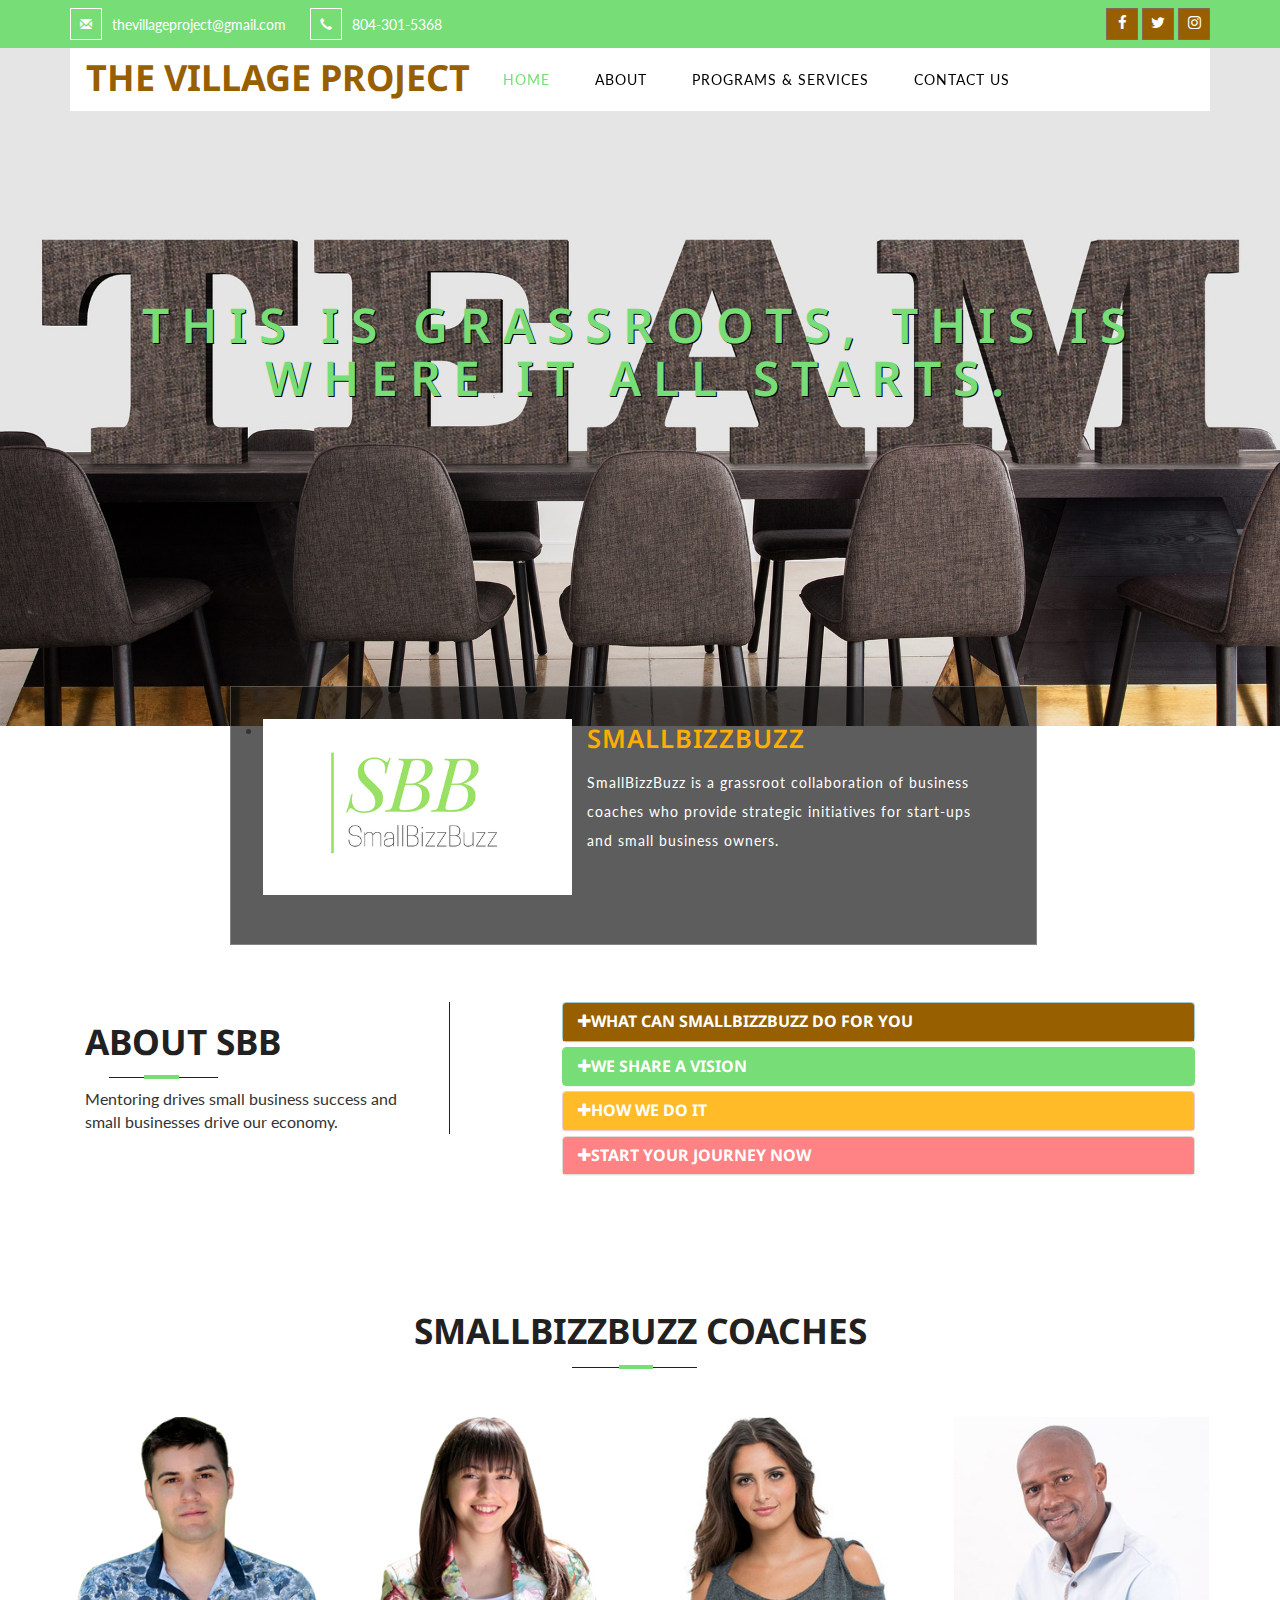
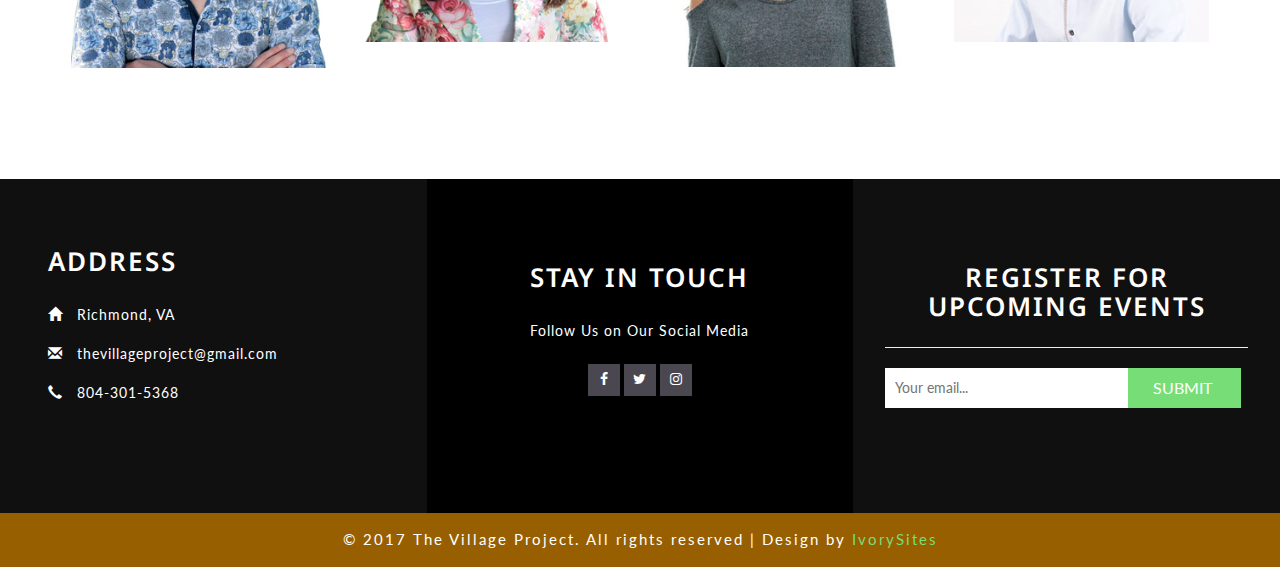
==== commit effb7908: "phase 2" ====
--- a/smallbizzbuzz.html
+++ b/smallbizzbuzz.html
@@ -39,7 +39,7 @@
 		      <div class="w3ls-social-icons">
 					<a class="facebook" href="#"><i class="fa fa-facebook"></i></a>
 					<a class="twitter" href="https://twitter.com/TheVillagePJ"><i class="fa fa-twitter"></i></a>
-					<a class="tumblr" href="#"><i class="fa fa-instagram"></i></a>
+					<a class="tumblr" href="https://www.instagram.com/smallbizzbuzz/"><i class="fa fa-instagram"></i></a>
 				</div>
 
 		</div>
@@ -80,12 +80,11 @@
 			<div  id="top" class="callbacks_container">
 					<li>
 						<div class="col-md-5 ban-left">
-							<img class="img-responsive" src="images/SBBlogo.jpg" alt="smallbizzbuzz"/>
+							<img class="img-responsive" src="images/SBBLogo.png" alt="smallbizzbuzz"/>
 						</div>
 						<div class="col-md-7 ban-right">
 							<h3>SMALLBIZZBUZZ</h3>
 							<p>SmallBizzBuzz is a grassroot collaboration of business coaches who provide strategic initiatives for start-ups and small business owners.</p>
-							<a href="#" data-toggle="modal" data-target="#myModal" >Learn More</a>
 						</div>
 						<div class="clearfix"></div>
 					</li>
@@ -209,13 +208,10 @@
 			<div class="agileits_w3layouts">
 				<div class="col-md-3 team-grids wow fadeInUp animated" data-wow-delay=".5s">
 					<h5>Monet<span>Woody</span></h5>
-					<p>Business Coach</p>
+					<p>Founder & Business Services Connector</p>
 					<div class="social-bnr-agileits about-agile">
 						<ul>
-							<li><a href="#"><i class="fa fa-facebook" aria-hidden="true"></i></a></li>
-							<li><a href="#"><i class="fa fa-twitter" aria-hidden="true"></i></a></li>
-							<li><a href="#"><i class="fa fa-google-plus" aria-hidden="true"></i></a></li>
-							<li><a href="#"><i class="fa fa-linkedin" aria-hidden="true"></i></a></li>					
+							<li><a href="#"><i class="fa fa-calendar" aria-hidden="true"></i></a></li>					
 						</ul>
 					</div>
 					<div class="team-img">
@@ -227,10 +223,7 @@
 					<p>Web Developer</p>
 					<div class="social-bnr-agileits about-agile">
 						<ul>
-							<li><a href="#"><i class="fa fa-facebook" aria-hidden="true"></i></a></li>
-							<li><a href="#"><i class="fa fa-twitter" aria-hidden="true"></i></a></li>
-							<li><a href="#"><i class="fa fa-google-plus" aria-hidden="true"></i></a></li>
-							<li><a href="#"><i class="fa fa-linkedin" aria-hidden="true"></i></a></li>					
+							<li><a href="#"><i class="fa fa-calendar" aria-hidden="true"></i></a></li>
 						</ul>
 					</div>
 					<div class="team-img">
@@ -238,14 +231,11 @@
 					</div>
 				</div>
 				<div class="col-md-3 team-grids team-mdl1 wow fadeInUp animated" data-wow-delay=".5s">
-					<h5>Tonya<span>LastName</span></h5>
+					<h5>Tausha<span>Carter-Jacobs</span></h5>
 					<p>Financial Advisor</p>
 					<div class="social-bnr-agileits about-agile">
 						<ul>
-							<li><a href="#"><i class="fa fa-facebook" aria-hidden="true"></i></a></li>
-							<li><a href="#"><i class="fa fa-twitter" aria-hidden="true"></i></a></li>
-							<li><a href="#"><i class="fa fa-google-plus" aria-hidden="true"></i></a></li>
-							<li><a href="#"><i class="fa fa-linkedin" aria-hidden="true"></i></a></li>					
+							<li><a href="#"><i class="fa fa-calendar" aria-hidden="true"></i></a></li>					
 						</ul>
 					</div>
 					<div class="team-img">
@@ -253,8 +243,8 @@
 					</div>
 				</div>
 				<div class="col-md-3 team-grids wow fadeInUp animated" data-wow-delay=".5s">
-					<h5>John<span>Doe</span></h5>
-				    <p>Videographer</p>
+					<h5>Cynthia<span>Jones</span></h5>
+				    <p>Marketing Strategist</p>
 					<div class="social-bnr-agileits about-agile">
 						<ul>
 							<li><a href="#"><i class="fa fa-facebook" aria-hidden="true"></i></a></li>
@@ -714,7 +704,7 @@
 				</ul>
 		</div>
 		<div class="col-md-4 footer-left-agileinfo">
-			<h3>Get In Touch</h3>
+			<h3>Stay In Touch</h3>
 			<p>Follow Us on Our Social Media</p>
 				<ul class="social-icons">
 					<li><a href="#" class="icon icon-border facebook"></a></li>
@@ -723,8 +713,8 @@
 				</ul>
 		</div>
 		<div class="col-md-4 footer-left-w3-agileits">
-			<h3>Newsletter</h3>
-			<p>Get updates about our upcoming networking events</p>
+			<h3>Register for upcoming events</h3>
+			<hr>
 				<form action="#" method="post">
 					<input type="email" name="email" placeholder="Your email..." required="">
 					<input type="submit" value="Submit ">
--- a/css/style.css
+++ b/css/style.css
@@ -222,7 +222,7 @@
     -moz-transition: 0.5s all;
 }
 .banner-w3ls{
-     background: url(../images/village1.jpeg) no-repeat 0px 0px;
+     background: none;
     background-size: cover;
     -webkit-background-size: cover;
     -o-background-size: cover;
@@ -232,7 +232,7 @@
     position: relative;
 }
 .banner-w3ls2{
-	 background: url(../images/working.jpg) no-repeat 0px 0px;
+	 background: url(../images/banner2.jpg) no-repeat 0px 0px;
     background-size: cover;
     -webkit-background-size: cover;
     -o-background-size: cover;
@@ -252,7 +252,7 @@
        padding-top: 3.5em;
 }
 .banner-w3ls2 h2{
-    color: #fff;
+    color: #77dd77;
     text-transform: uppercase;
     letter-spacing: 12px;
     font-size: 3em;
@@ -372,6 +372,7 @@
 /*-- about --*/
 .about {
     padding: 13em 0 5em 0;
+	margin-top: 100px;
 }
 .agileits_about_left{
 	border-right:1px solid #212121;
@@ -574,6 +575,7 @@
 }
 h3.w3l-agile {
     color: #fff;
+		text-shadow: 2px 2px #000;
 }
 h3.w3l-agile:before {
 	    content: '';
@@ -583,6 +585,9 @@
     position: absolute;
     bottom: 0%;
     left: 44%;
+}
+.sbb {
+	text-shadow: 2px 2px #000000;
 }
 /*-- content --*/
 /*-- agileits --*/
@@ -865,7 +870,7 @@
 }
 .agileinfo_events_grid1 h5 a {
        font-size: 1.6em;
-    color: #212121;
+    color: #fff;
     font-weight: bold;
     text-transform: capitalize;
     line-height: 2em;
@@ -1295,6 +1300,7 @@
 	width:100%;
 }
 .banner-info {
+	margin-top: 150px;
     padding: 3em 2em;
        background: rgba(14, 14, 14, 0.67);
     width: 56%;
@@ -1582,7 +1588,7 @@
     padding: 5em 0;
 }
 .process-agileits{
-    background: url(../images/banner.jpg) no-repeat 0px 0px;
+    background: url(../images/banner.jpeg) no-repeat 0px 0px;
     background-size: cover;
     -webkit-background-size: cover;
     -moz-background-size: cover;
@@ -3105,4 +3111,7 @@
 
 .footer {
 	align-content: center;
+}
+.slide {
+	color: #fff;
 }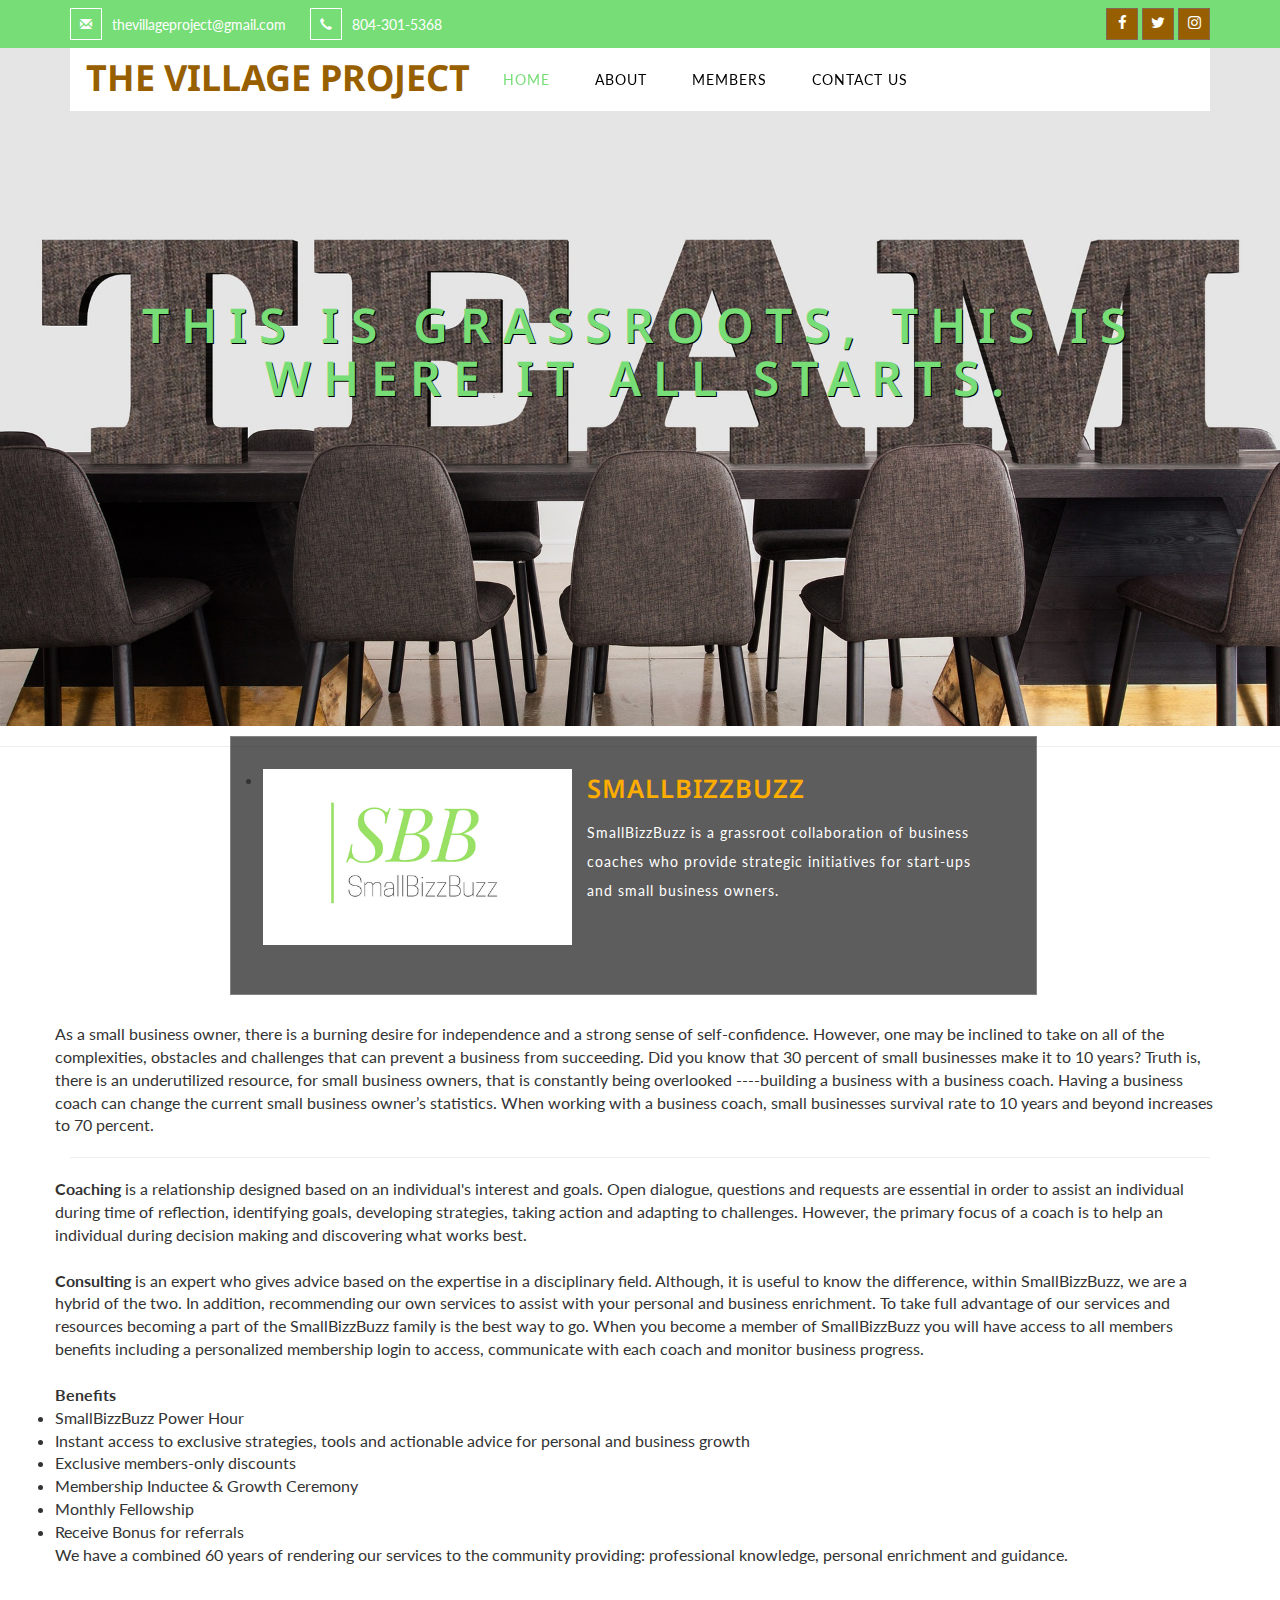
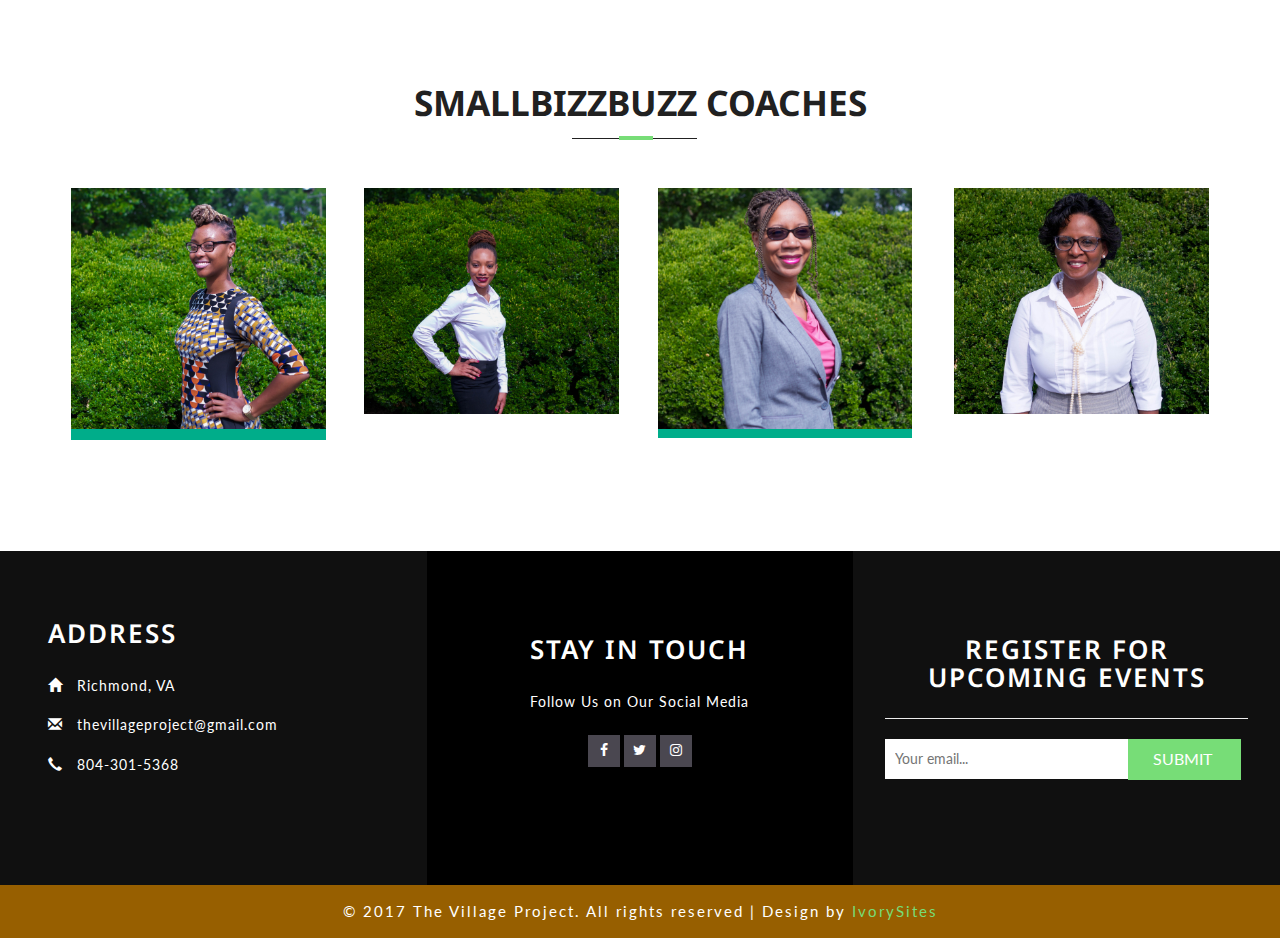
==== commit ee61e45b: "phase 3 updates" ====
--- a/smallbizzbuzz.html
+++ b/smallbizzbuzz.html
@@ -59,14 +59,14 @@
 							<span class="icon-bar"></span>
 							<span class="icon-bar"></span>
 						</button>
-						<h1>The Village Project</p></h1>
+						<h1>The Village Project</h1>
 					</div>
 					<!-- navbar-header -->
 					<div class="collapse navbar-collapse" id="bs-example-navbar-collapse-1">
 						<ul class="nav navbar-nav navbar-right">
 							<li><a href="index.html" class="hvr-underline-from-center active">Home</a></li>
 							<li><a href="#about" class="hvr-underline-from-center scroll">About</a></li>
-							<li><a href="smallbizzbuzz.html" class="hvr-underline-from-center scroll">Programs & Services</a></li>
+							<li><a href="https://bariinvestment.com/wp/" class="hvr-underline-from-center scroll">Members</a></li>
 							<li><a href="index.html#contact" class="hvr-underline-from-center scroll">Contact Us</a></li>
 						</ul>
 					</div>
@@ -93,106 +93,40 @@
 	</div>
 </div>
 <!-- //banner -->
-<!-- bootstrap-pop-up -->
-	<div class="modal video-modal fade" id="myModal" tabindex="-1" role="dialog" aria-labelledby="myModal">
-		<div class="modal-dialog" role="document">
-			<div class="modal-content">
-				<div class="modal-header">
-					
-					<button type="button" class="close" data-dismiss="modal" aria-label="Close"><span aria-hidden="true">&times;</span></button>						
-				</div>
-				<section>
-					<div class="modal-body">
-					       <h3 class="agileinfo_sign">SmallBizzBuzz</h3>	
-						<img src="images/bizzstatistics.jpg" alt=" " class="img-responsive" />
-						</div>
-				</section>
-			</div>
-		</div>
-	</div>
-<!-- //bootstrap-pop-up -->
-											
-
+			<div class="clearfix"></div>
 <!-- about -->
+<hr>
 <div class="about" id="about">
 		<div class="container">
-			<div class="col-md-4 agileits_about_left">
-				<div class="title-agileits1">
-                    <h3>About SBB</h3> 
-					<p>Mentoring drives small business success and small businesses drive our economy.</p>
-			   </div>
+		<div class="row">
+			<p> As a small business owner, there is a burning desire for independence and a strong sense of self-confidence. However, one may be inclined to take on all of the complexities, obstacles and challenges that can prevent a business from succeeding. Did you know that 30 percent of small businesses make it to 10 years? Truth is, there is an underutilized resource, for small business owners, that is constantly being overlooked ----building a business with a business coach. Having a business coach can change the current small business owner’s statistics. When working with a business coach, small businesses survival rate to 10 years and beyond increases to 70 percent.  </p>
+			</div>
+			<hr>
+			<div class="row">
 				
-			</div>
-			
-			<div class="col-md-8 agileits_about_right">
-				<div class="panel-group" id="accordion">
-                    <div class="panel panel-primary">
-                        <div class="panel-heading">
-                            <h4 class="panel-title panel-title-adjust">
-                                <a data-toggle="collapse" data-parent="#accordion" href="#collapseOne">
-                                    <i class="fa fa-plus"></i>WHAT CAN SMALLBIZZBUZZ DO FOR YOU
-                                </a>
-                            </h4>
-                        </div>
-                        <div id="collapseOne" class="panel-collapse collapse">
-                            <div class="panel-body">
-                                <h3>Our mission is...</h3>
-                                to provide developmental and personalized tools, strategies and actionable advices to aid in the overall performance and success of your business.
-                                </div>
-                        </div>
-                    </div>
-                    <div class="panel panel-success">
-                        <div class="panel-heading">
-                            <h4 class="panel-title panel-title-adjust">
-                                <a data-toggle="collapse" data-parent="#accordion" href="#collapseTwo">
-                                    <i class="fa fa-plus"></i>WE SHARE A VISION
-                                </a>
-                            </h4>
-                        </div>
-                        <div id="collapseTwo" class="panel-collapse collapse">
-                            <div class="panel-body">
-                                  <h3>SmallBizzBuzz wants to...</h3>
-                                extend allegiance, training, support and collaboration with a network of small businesses. Our goal is the same as yours; we want to turn your business vision into success results. 
-                            </div>
-                        </div>
-                    </div>
-                    <div class="panel panel-danger">
-                        <div class="panel-heading">
-                            <h4 class="panel-title panel-title-adjust">
-                                <a data-toggle="collapse" data-parent="#accordion" href="#collapseThree">
-                                    <i class="fa fa-plus"></i>HOW WE DO IT
-                                </a>
-                            </h4>
-                        </div>
-                        <div id="collapseThree" class="panel-collapse collapse">
-                            <div class="panel-body">
-                                <h3>We have...</h3>
-                                created strategies and opportunites to help with Member's success that will keep you ahead of the curve in your disciplanry field. You will have access to fresh and trendy ideas and new technology, and a open exchange of ideas designed to promote learning and feedback for personal and business growth. 
-                            </div>
-                        </div>
-                    </div>
-                    <div class="panel panel-default">
-                        <div class="panel-heading">
-                            <h4 class="panel-title panel-title-adjust">
-                                <a data-toggle="collapse" data-parent="#accordion" href="#collapsefour">
-                                    <i class="fa fa-plus"></i>START YOUR JOURNEY NOW
-                                </a>
-                            </h4>
-                        </div>
-                        <div id="collapsefour" class="panel-collapse collapse">
-                            <div class="panel-body">
-                                <h3>Membership includes...</h3>
-                               <ul>
-								   <li>Free initial consultation</li>
-								   <li>Unlimited access to tools, strategies and advice</li>
-								</ul>
-                            </div>
-                        </div>
-                    </div>
-
-                </div>
-
-            </div>
+				<p><strong>Coaching</strong> is a relationship designed based on an individual's interest and goals. Open dialogue, questions and requests are essential in order to assist an individual during time of reflection, identifying goals, developing strategies, taking action and adapting to challenges. However, the primary focus of a coach is to help  an individual during decision making and discovering what works best. <br><br>
+
+					<strong>Consulting</strong> is an expert who gives advice based on the expertise in a disciplinary field.  
+
+Although, it is useful to know the difference, within SmallBizzBuzz, we are a hybrid of the two. In addition, recommending our own services to assist with your personal and business enrichment.  
+
+ To take full advantage of our services and resources becoming a part of the SmallBizzBuzz family is the best way to go.  
+
+When you become a member of SmallBizzBuzz you will have access to all members benefits including a personalized membership login to access, communicate with each coach and monitor business progress.  
+<br><br>
+					<strong>Benefits </strong>
+					<ul>
+						<li>SmallBizzBuzz Power Hour</li>
+						<li>Instant access to exclusive strategies, tools and actionable advice for personal and business growth</li>
+						<li>Exclusive members-only discounts</li>
+						<li>Membership Inductee & Growth Ceremony</li>
+						<li>Monthly Fellowship</li>
+						<li>Receive Bonus for referrals</li>
+				</ul>
+
+
+We have a combined 60 years of rendering our services to the community providing: professional knowledge, personal enrichment and guidance. 
+			</div>
 			</div>
 			<div class="clearfix"> </div>
 		</div>
@@ -215,7 +149,7 @@
 						</ul>
 					</div>
 					<div class="team-img">
-						<img src="images/t1.jpg" alt="">
+						<img src="images/headshot (4 of 4).jpg" alt="">
 					</div>
 				</div>
 				<div class="col-md-3 team-grids team-mdl wow fadeInUp animated" data-wow-delay=".5s">
@@ -227,7 +161,7 @@
 						</ul>
 					</div>
 					<div class="team-img">
-						<img src="images/t2.jpg" alt="">
+						<img src="images/headshot (3 of 4).jpg" alt="">
 					</div>
 				</div>
 				<div class="col-md-3 team-grids team-mdl1 wow fadeInUp animated" data-wow-delay=".5s">
@@ -239,7 +173,7 @@
 						</ul>
 					</div>
 					<div class="team-img">
-						<img src="images/t3.jpg" alt="">
+						<img src="images/headshot (2 of 4).jpg" alt="">
 					</div>
 				</div>
 				<div class="col-md-3 team-grids wow fadeInUp animated" data-wow-delay=".5s">
@@ -254,7 +188,7 @@
 						</ul>
 					</div>
 					<div class="team-img">
-						<img src="images/t4.jpg" alt="">
+						<img src="images/headshot (1 of 4).jpg" alt="">
 					</div>
 				</div>
 				<div class="clearfix"> </div>
--- a/css/style.css
+++ b/css/style.css
@@ -578,6 +578,7 @@
 		text-shadow: 2px 2px #000;
 }
 h3.w3l-agile:before {
+	font-family: 'Open Sans', sans-serif;
 	    content: '';
   background: #13a538;
     height: 1px;
@@ -587,6 +588,7 @@
     left: 44%;
 }
 .sbb {
+	font-family: 'Open Sans', sans-serif;
 	text-shadow: 2px 2px #000000;
 }
 /*-- content --*/
@@ -1300,7 +1302,7 @@
 	width:100%;
 }
 .banner-info {
-	margin-top: 150px;
+	margin-top: 200px;
     padding: 3em 2em;
        background: rgba(14, 14, 14, 0.67);
     width: 56%;
@@ -1597,6 +1599,7 @@
     background-attachment: fixed;
        min-height: 671px;
     padding-top: 6em;
+	margin-top: 300px;
 }
 .page_head {
     min-height: 185px !important;
@@ -3113,5 +3116,9 @@
 	align-content: center;
 }
 .slide {
-	color: #fff;
+	font-family: 'Open Sans', sans-serif;
+	font-size: 26px;
+	color: #77dd77;
+	text-shadow: 2px 2px #000;
+	padding-bottom: 100px;
 }